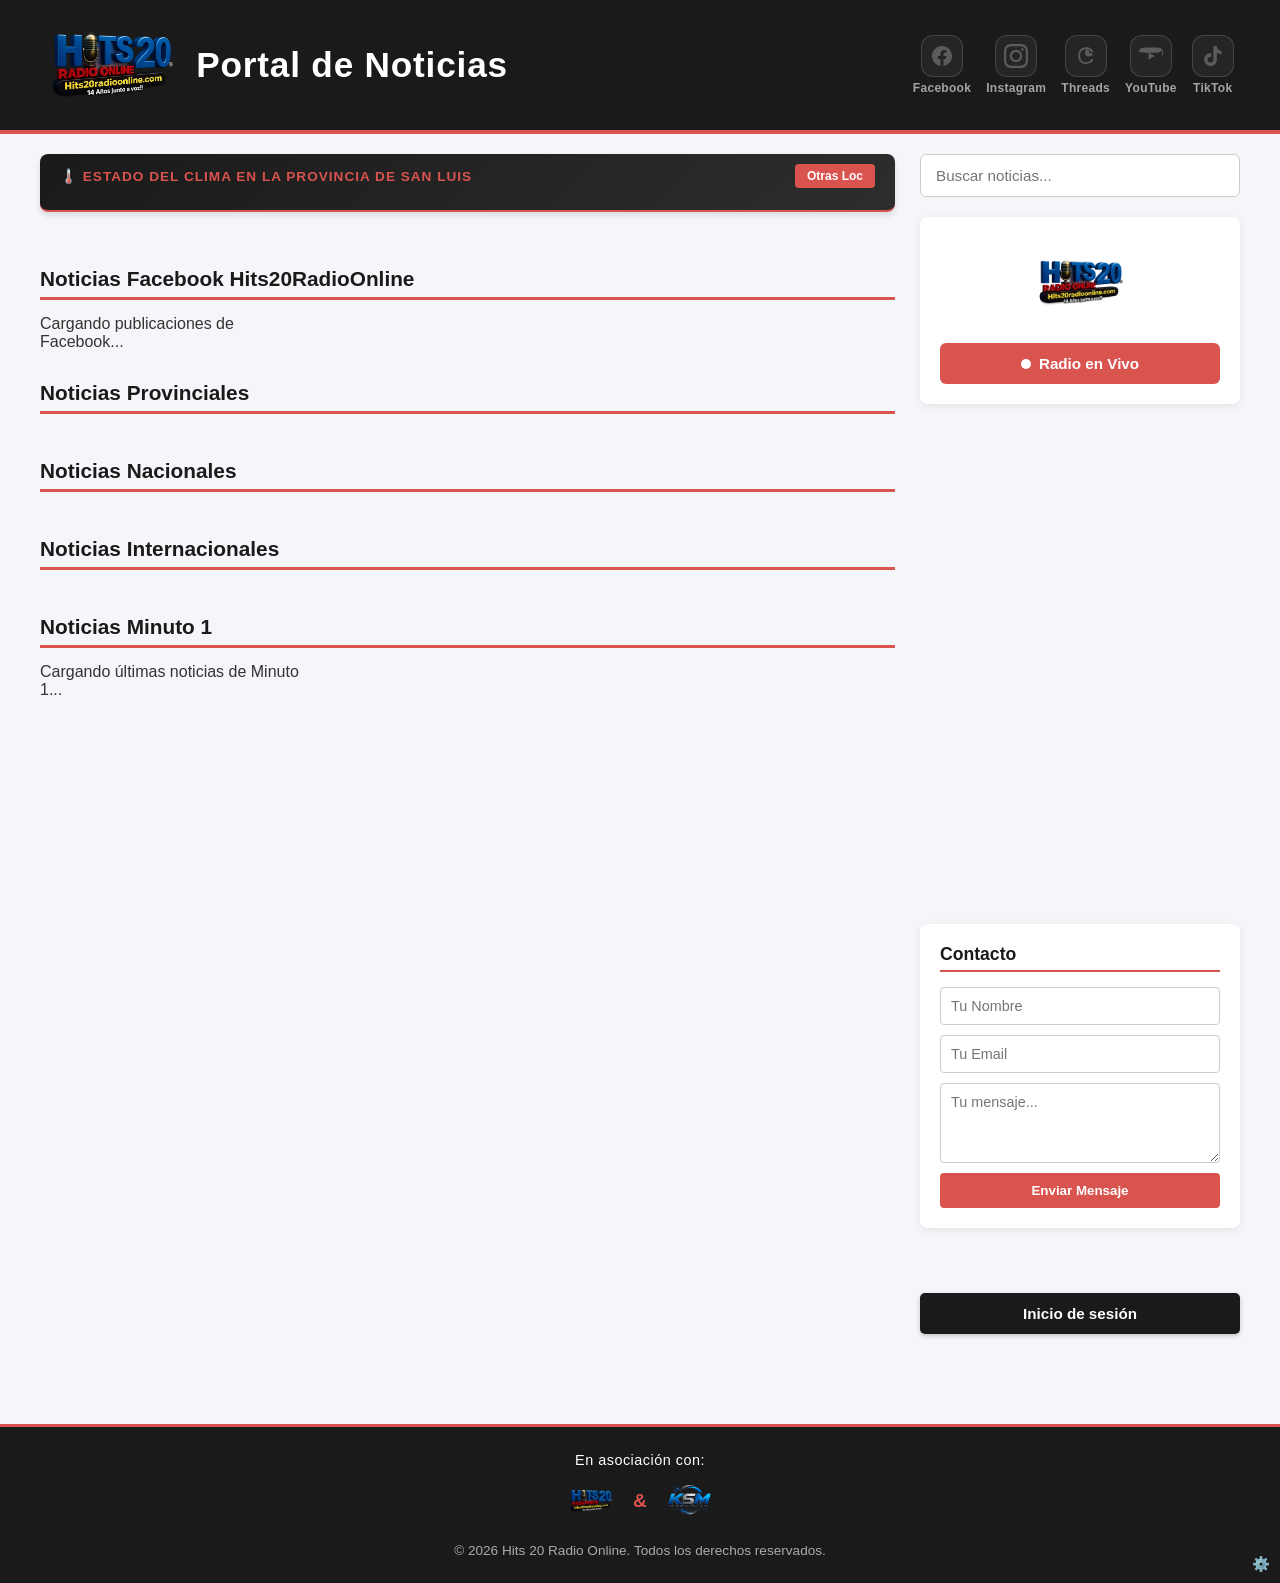
==== index.html @ 02c870f1 "Add files via upload" ====
<!DOCTYPE html>
<html lang="es">
<head>
    <meta charset="UTF-8">
    <meta name="viewport" content="width=device-width, initial-scale=1.0, viewport-fit=cover">
    <meta name="description" content="Portal de Noticias y Radio en Vivo de Hits 20 Radio - Noticias provinciales, nacionales e internacionales de San Luis, Argentina.">
    <title>Portal de Noticias &amp; Radio En Vivo</title>
    <link rel="stylesheet" href="css/styles.css">
    <link rel="manifest" href="manifest.json">
    <style>
        /* Estilos para la barra de clima en vivo */
        .weather-ticker-container {
            background: linear-gradient(135deg, #1a1a1a 0%, #2d2d2d 100%);
            border-bottom: 2px solid #d9534f;
            padding: 10px 20px;
            margin-bottom: 25px;
            border-radius: 8px;
            box-shadow: 0 4px 6px rgba(0,0,0,0.1);
        }
        .weather-ticker-title {
            color: #d9534f;
            font-size: 0.85rem;
            text-transform: uppercase;
            font-weight: bold;
            margin-bottom: 8px;
            letter-spacing: 1px;
            display: flex;
            align-items: center;
            gap: 6px;
        }
        .weather-ticker-scroll {
            display: flex;
            gap: 20px;
            overflow-x: auto;
            white-space: nowrap;
            padding-bottom: 4px;
            scrollbar-width: thin;
            scrollbar-color: #d9534f transparent;
        }
        .weather-ticker-scroll::-webkit-scrollbar {
            height: 4px;
        }
        .weather-ticker-scroll::-webkit-scrollbar-thumb {
            background: #d9534f;
            border-radius: 4px;
        }
        .weather-item {
            display: inline-flex;
            align-items: center;
            gap: 8px;
            background: rgba(255, 255, 255, 0.05);
            padding: 6px 12px;
            border-radius: 20px;
            border: 1px solid rgba(255, 255, 255, 0.1);
            color: #fff;
            font-size: 0.85rem;
            flex-shrink: 0;
        }
        .weather-item span {
            font-weight: bold;
            color: #f0f0f0;
        }

        .contador-widget {
            width: 100%;
            max-width: 300px;
            margin: 0 auto;
        }
        .contador-widget iframe {
            width: 100%;
            max-width: 300px;
            display: block;
        }

        /* Login link y btn instalar */
        .sidebar-login-link {
            margin-top: 25px;
        }
        .sidebar-install-btn {
            margin-top: 10px;
        }
    </style>
</head>
<body>

    <header class="main-header">
        <div class="header-content">
            <!-- Izquierda: Logo achicado y Título -->
            <div class="header-left">
                <img src="logo.png" alt="Logo Hits 20" class="header-logo" loading="lazy">
                <h1>Portal de Noticias</h1>
            </div>

            <!-- Derecha: Redes Sociales -->
            <div class="header-socials">
                <!-- Facebook -->
                <a href="https://www.facebook.com/hits20radio/" target="_blank" rel="noopener noreferrer" class="header-social-btn">
                    <div class="social-icon-box fb-water">
                        <svg viewBox="0 0 24 24"><path fill="currentColor" d="M12 2.04C6.5 2.04 2 6.53 2 12.06C2 17.06 5.66 21.21 10.44 21.96V14.96H7.9V12.06H10.44V9.85C10.44 7.34 11.93 5.96 14.22 5.96C15.31 5.96 16.45 6.15 16.45 6.15V8.62H15.19C13.95 8.62 13.56 9.39 13.56 10.18V12.06H16.34L15.89 14.96H13.56V21.96C18.34 21.21 22 17.06 22 12.06C22 6.53 17.5 2.04 12 2.04Z"/></svg>
                    </div>
                    <span>Facebook</span>
                </a>

                <!-- Instagram -->
                <a href="https://www.instagram.com/hits20online/" target="_blank" rel="noopener noreferrer" class="header-social-btn">
                    <div class="social-icon-box ig-water">
                        <svg viewBox="0 0 24 24"><path fill="currentColor" d="M12 2.163c3.204 0 3.584.012 4.85.07 3.252.148 4.771 1.691 4.919 4.919.058 1.265.069 1.645.069 4.849 0 3.205-.012 3.584-.069 4.849-.149 3.225-1.664 4.771-4.919 4.919-1.266.058-1.644.07-4.85.07-3.204 0-3.584-.012-4.849-.07-3.26-.149-4.771-1.699-4.919-4.92-.058-1.265-.07-1.644-.07-4.849 0-3.204.013-3.583.07-4.849.149-3.227 1.664-4.771 4.919-4.919 1.266-.057 1.645-.069 4.849-.069zm0-2.163c-3.259 0-3.667.014-4.947.072-4.358.2-6.78 2.618-6.98 6.98-.059 1.281-.073 1.689-.073 4.948 0 3.259.014 3.668.072 4.948.2 4.358 2.618 6.78 6.98 6.98 1.281.058 1.689.072 4.948.072 3.259 0 3.668-.014 4.948-.072 4.354-.2 6.782-2.618 6.979-6.98.059-1.28.073-1.689.073-4.948 0-3.259-.014-3.667-.072-4.947-.196-4.354-2.617-6.78-6.979-6.98-1.281-.059-1.69-.073-4.949-.073zm0 5.838c-3.403 0-6.162 2.759-6.162 6.162s2.759 6.163 6.162 6.163 6.162-2.759 6.162-6.163c0-3.403-2.759-6.162-6.162-6.162zm0 10.162c-2.209 0-4-1.79-4-4 0-2.209 1.791-4 4-4s4 1.791 4 4c0 2.21-1.791 4-4 4zm6.406-11.845c-.796 0-1.441.645-1.441 1.44s.645 1.44 1.441 1.44c.795 0 1.439-.645 1.439-1.44s-.644-1.44-1.439-1.44z"/></svg>
                    </div>
                    <span>Instagram</span>
                </a>

                <!-- Threads -->
                <a href="https://www.threads.net/@hits20online" target="_blank" rel="noopener noreferrer" class="header-social-btn">
                    <div class="social-icon-box threads-water">
                        <svg viewBox="0 0 24 24"><path fill="currentColor" d="M12.186 20.082c-1.637 0-3.053-.34-4.248-1.02-1.196-.68-2.115-1.66-2.756-2.94-.641-1.28-.962-2.775-.962-4.485 0-1.71.321-3.205.962-4.485.641-1.28 1.56-2.26 2.756-2.94 1.195-.68 2.611-1.02 4.248-1.02 1.815 0 3.336.41 4.563 1.23 1.226.82 2.023 1.95 2.39 3.39l-2.074.56c-.276-.99-.868-1.75-1.776-2.28-.908-.53-1.996-.795-3.263-.795-1.267 0-2.355.265-3.263.795-.908.53-1.59 1.29-2.046 2.28-.456.99-.684 2.12-.684 3.39 0 1.27.228 2.4.684 3.39.456.99 1.138 1.75 2.046 2.28.908.53 1.996.795 3.263.795.894 0 1.706-.135 2.436-.405.73-.27 1.348-.66 1.854-1.17.506-.51.89-1.12 1.152-1.83l1.968.72c-.41 1.17-1.104 2.13-2.082 2.88-.978.75-2.17 1.125-3.576 1.125zm2.88-15.082c-.895 0-1.63.15-2.205.45-.575.3-1.01.73-1.305 1.29-.295.56-.443 1.21-.443 1.95 0 .74.148 1.39.443 1.95.295.56.73.99 1.305 1.29.575.3 1.31.45 2.205.45.895 0 1.63-.15 2.205-.45.575-.3 1.01-.73 1.305-1.29.295-.56.443-1.21.443 1.95 0-.74-.148-1.39-.443-1.95-.295-.56-.73-.99-1.305-1.29-.575-.3-1.31-.45-2.205-.45z"/></svg>
                    </div>
                    <span>Threads</span>
                </a>

                <!-- YouTube -->
                <a href="https://www.youtube.com/@hits20radio" target="_blank" rel="noopener noreferrer" class="header-social-btn">
                    <div class="social-icon-box yt-water">
                        <svg viewBox="0 0 24 24"><path fill="currentColor" d="M23.498 6.186a3.016 3.016 0 0 0-2.122-2.136C19.505 3.545 12 3.545 12 3.545s-7.505 0-9.377.505A3.017 3.017 0 0 0 .502 6.186C0 8.07 0 12 0 12s0 3.93-.502-5.814a3.016 3.016 0 0 0 2.122 2.136c1.871.505 9.376.505 9.376.505s7.505 0 9.377-.505a3.015 3.015 0 0 0 2.122-2.136C24 15.93 24 12 24 12s0-3.93-.502-5.814zM9.545 15.568V8.432L15.818 12l-6.273 3.568z"/></svg>
                    </div>
                    <span>YouTube</span>
                </a>

                <!-- TikTok -->
                <a href="https://www.tiktok.com/@hits20online?_r=1&_t=ZS-980S8qdbZa9" target="_blank" rel="noopener noreferrer" class="header-social-btn">
                    <div class="social-icon-box tiktok-water">
                        <svg viewBox="0 0 24 24"><path fill="currentColor" d="M19.59 6.69a4.83 4.83 0 0 1-3.77-4.25V2h-3.45v13.67a2.89 2.89 0 0 1-5.2 1.74 2.89 2.89 0 0 1 2.31-4.64 2.93 2.93 0 0 1 .88.13V9.4a6.84 6.84 0 0 0-1-.05A6.33 6.33 0 0 0 5 20.1a6.34 6.34 0 0 0 10.86-4.43v-7a8.16 8.16 0 0 0 4.77 1.52v-3.4a4.85 4.85 0 0 1-1.04-.1z"/></svg>
                    </div>
                    <span>TikTok</span>
                </a>
            </div>
        </div>
    </header>
    <div class="main-container">
        <!-- ÁREA CENTRAL DE NOTICIAS -->
        <main id="noticias-container">
            
            <!-- WIDGET DE CLIMA EN VIVO -->
            <div class="weather-ticker-container">
                <div class="weather-ticker-title" style="display: flex; justify-content: space-between; align-items: center;">
                    <span>🌡️ Estado del Clima en la Provincia de San Luis</span>
                    <button id="btn-otras-loc" class="btn-otras-loc">Otras Loc</button>
                </div>
                <div class="weather-ticker-scroll" id="weather-ticker">
                    <div class="weather-item">Cargando clima...</div>
                </div>
            </div>

            <!-- SECCIÓN FACEBOOK -->
            <section class="categoria-section">
                <h2>Noticias Facebook Hits20RadioOnline</h2>
                <div class="grid" id="grid-facebook">
                    <p>Cargando publicaciones de Facebook...</p>
                </div>
            </section>

            <!-- 1. NOTICIAS PROVINCIALES -->
            <section class="categoria-section">
                <h2>Noticias Provinciales</h2>
                <div class="grid" id="grid-provinciales"></div>
            </section>

            <!-- 2. NOTICIAS NACIONALES -->
            <section class="categoria-section">
                <h2>Noticias Nacionales</h2>
                <div class="grid" id="grid-nacionales"></div>
            </section>

            <!-- 3. NOTICIAS INTERNACIONALES -->
            <section class="categoria-section">
                <h2>Noticias Internacionales</h2>
                <div class="grid" id="grid-internacionales"></div>
            </section>

            <!-- 4. NOTICIAS MINUTO 1 -->
            <section class="categoria-section">
                <h2>Noticias Minuto 1</h2>
                <div class="grid" id="grid-minutouno">
                    <p>Cargando últimas noticias de Minuto 1...</p>
                </div>
            </section>

        </main>

        <!-- LATERAL DERECHO -->
        <aside class="sidebar">
            <div class="search-widget">
                <input type="text" id="searchInput" placeholder="Buscar noticias...">
            </div>

            <!-- Reproductor de Radio -->
            <div class="radio-widget">
                <img src="logo.png" alt="Logo Radio" class="radio-logo" loading="lazy">
                <button class="btn-live" id="btn-abrir-player">
                    <span class="dot"></span> Radio en Vivo
                </button>
            </div>

            <!-- Contador de Visitas -->
            <!-- Contador de Visitas -->
            <div class="contador-widget">
                <iframe
                    src="https://gente-de-medios.vercel.app/widget?id=portaldenoticiashits20"
                    width="280"
                    height="350"
                    frameborder="0"
                    scrolling="no"
                    sandbox="allow-scripts allow-same-origin"
                    title="Contador de visitas"
                ></iframe>
            </div>
        
            <!-- Formulario de Contacto -->
            <div class="contact-widget">
                <h3>Contacto</h3>
                <form action="https://formspree.io/f/mdenpzbp" method="POST">
                    <input type="text" name="nombre" placeholder="Tu Nombre" required>
                    <input type="email" name="email" placeholder="Tu Email" required>
                    <textarea name="mensaje" placeholder="Tu mensaje..." required></textarea>
                    <button type="submit">Enviar Mensaje</button>
                </form>
            </div>

            <!-- Espacios para Pauta -->
            <div class="ads" id="ads-container">
                <!-- Se inyectarán dinámicamente las publicidades desde el JS -->
            </div>

            <!-- Inicio de Sesión -->
            <div class="sidebar-login-link">
                <a href="login.html">Inicio de sesión</a>
            </div>

            <!-- Instalar App (PWA) -->
            <div class="sidebar-install-btn">
                <button id="btn-instalar">⬇️ Instalar App</button>
            </div>
        </aside>
    </div>

    <!-- FOOTER -->
    <footer style="background: #1a1a1a; color: #fff; padding: 25px 20px; text-align: center; margin-top: 40px; border-top: 3px solid #d9534f; position: relative;">
        <div style="margin-bottom: 15px;">
            <p style="margin: 0 0 10px 0; font-size: 0.9rem; letter-spacing: 0.5px;">En asociación con:</p>
            <div style="display: flex; justify-content: center; align-items: center; gap: 20px;">
                <img src="logo.png" alt="Logo 1" style="height: 45px; width: auto; object-fit: contain;" loading="lazy">
                <span style="font-size: 1.2rem; font-weight: bold; color: #d9534f;">&</span>
                <img src="logo2.png" alt="Logo 2" style="height: 45px; width: auto; object-fit: contain;" loading="lazy">
            </div>
        </div>

        <div style="font-size: 0.85rem; color: #aaa; margin-top: 20px;">
            <p style="margin: 0;">© 2026 Hits 20 Radio Online. Todos los derechos reservados.</p>
        </div>

        <!-- Botón discreto para Admin Ads -->
        <div style="position: absolute; bottom: 10px; right: 10px;">
            <button id="btn-admin-ads" style="background: transparent; border: none; color: #555; cursor: pointer; font-size: 0.9rem;" title="Gestionar Publicidades">⚙️</button>
        </div>
    </footer>

    <!-- MODAL DE NOTICIA COMPLETA -->
    <div id="modal-noticia" class="modal" style="display: none; position: fixed; z-index: 9999; left: 0; top: 0; width: 100%; height: 100%; overflow: auto; background-color: rgba(0,0,0,0.8); justify-content: center; align-items: center;">
        <div class="modal-content" style="background-color: #fefefe; margin: auto; padding: 20px; border: 1px solid #888; width: 90%; max-width: 700px; border-radius: 8px; position: relative; max-height: 90vh; overflow-y: auto;">
            <span class="close-btn" id="btn-cerrar-noticia" style="position: absolute; right: 15px; top: 10px; font-size: 28px; font-weight: bold; cursor: pointer;">&times;</span>
            <span id="modal-categoria" class="badge" style="background: #d9534f; color: #fff; padding: 4px 8px; border-radius: 4px; font-size: 0.8rem; font-weight: bold;"></span>
            <span id="modal-fecha" style="font-size: 0.75rem; color: #d9534f; display: block; margin: 8px 0 12px 0; font-weight: bold;"></span>
            <h2 id="modal-titulo" style="margin-bottom: 15px; font-size: 1.4rem;"></h2>
            <img id="modal-imagen" src="" alt="" style="width: 100%; max-height: 400px; object-fit: cover; border-radius: 6px; margin-bottom: 15px;" loading="lazy">
            <p id="modal-cuerpo" style="line-height: 1.6; color: #333; font-size: 0.95rem; white-space: pre-wrap;"></p>
        </div>
    </div>

    <!-- REPRODUCTOR DE RADIO FLOTANTE -->
    <div id="radio-modal-flotante" class="player-widget">
        <div id="radio-header-drag" class="player-widget__header">
            <div class="player-widget__brand">
                <img src="logo.png" alt="Logo" class="player-widget__logo" loading="lazy">
                <span class="player-widget__title">Radio en Vivo</span>
            </div>
            <button class="player-widget__close" id="btn-cerrar-player" aria-label="Cerrar">&times;</button>
        </div>
        <div class="player-widget__body">
            <div class="player-widget__visualizer">
                <div class="player-widget__bar"></div>
                <div class="player-widget__bar"></div>
                <div class="player-widget__bar"></div>
                <div class="player-widget__bar"></div>
                <div class="player-widget__bar"></div>
            </div>
            <audio id="audio-stream" class="player-widget__audio" controls autoplay>
                <source src="https://stream.radiosmundiales.com/stream/claudio" type="audio/mpeg">
                Tu navegador no soporta el elemento de audio.
            </audio>
            <div class="player-widget__volume-control">
                <label for="volumeSlider" class="player-widget__volume-label">Volumen: <span id="volumeValue">40</span>%</label>
                <input type="range" id="volumeSlider" class="player-widget__volume-slider" min="0" max="100" value="40">
            </div>
        </div>
    </div>

    <!-- VENTANA FLOTANTE PARA OTRAS LOCALIDADES -->
    <div id="modal-otras-loc" class="modal-loc-container" style="display: none;">
        <div class="modal-loc-content">
            <div class="modal-loc-header">
                <h3>Clima - Más Localidades de San Luis</h3>
                <span class="modal-loc-close" id="btn-cerrar-modal-loc">&times;</span>
            </div>
            <div class="modal-loc-body">
                <div class="modal-loc-grid" id="grid-otras-loc">
                    <div class="weather-item">Cargando localidades...</div>
                </div>
            </div>
        </div>
    </div>

    <!-- SCRIPT DE CLIMA -->
    <script>
        /* SEC-006: La API key de OpenWeatherMap permanece aquí ya que es una
           clave pública de cliente (no un secreto de servidor). Para mayor
           protección se recomienda aplicar restricciones de dominio en el
           dashboard de OpenWeatherMap en lugar de ocultarla en el código. */
        const weatherApiKey = '87a66167c1f9a7046982610d0cd59b7a';
        const cities = ["San Luis", "La Punta", "Juana Koslay", "Villa Mercedes", "Merlo"];
        const otrasLocalidades = [
            "Alto Pelado", "Alto Pencoso", "Anchorena", "Arizona", "Bagual", "Balde", "Batavia", "Beazley", "Buena Esperanza", "Candelaria", "Carpintería", "Cazador", "Chosmes", "Concarán", "Cortaderas", "Daniel Donovan", "Desaguadero", "El Milagro", "El Trapiche", "Estancia Grande", "Fortín El Patria", "Fortuna", "Fraga", "Jarilla", "Juan Jorba", "Juan Llerena", "Juan Wenceslao Gez", "La Calera", "Lafinur", "La Toma", "La Florida", "La Vertiente", "La Majada", "La Maroma", "La Punilla", "Las Aguadas", "Las Barranquitas", "Las Chacras", "Las Lagunas", "Lavaisse", "Leandro N. Alem", "Los Cajones", "Los Manantiales", "Los Molles", "Los Overos", "Los Puquios", "Luján", "Martín de Loyola", "Mosmota", "Nación Ranquel", "Nahuel Mapá", "Naschel", "Navia", "Nogolí", "Nueva Galia", "Papagayos", "Paso de las Carretas", "Paso Grande", "Potrerillo", "Potrero de los Funes", "Quines", "Renca", "Riocito", "Río Juan Gómez", "Saladillo", "Salinas del Bebedero", "San Francisco del Monte de Oro", "San Jerónimo", "San José del Morro", "San Martín", "San Pablo", "Santa Rosa del Conlara", "Suyuque Nuevo", "Talita", "Tilisarao", "Unión", "Villa de la Quebrada", "Villa del Carmen", "Villa de Merlo", "Villa de Praga", "Villa Larca", "Villa Reynolds", "Villa Salles", "Zanjitas"
        ];

        const CACHE_EXPIRATION_MS = 30 * 60 * 1000; // 30 minutos

        async function fetchWeatherForContainer(cityList, containerId, expirationMs) {
            const container = document.getElementById(containerId);
            if (!container) return;

            for (const city of cityList) {
                try {
                    const cacheKey = `weather_${city}`;
                    const cachedItem = localStorage.getItem(cacheKey);
                    let data = null;
                    let shouldFetch = true;

                    if (cachedItem) {
                        const parsedCache = JSON.parse(cachedItem);
                        if (Date.now() - parsedCache.timestamp < expirationMs) {
                            data = parsedCache.data;
                            shouldFetch = false;
                        }
                    }

                    if (shouldFetch) {
                        const response = await fetch(`https://api.openweathermap.org/data/2.5/weather?q=${encodeURIComponent(city)},AR&units=metric&lang=es&appid=${weatherApiKey}`);
                        if (!response.ok) {
                            const fallbackResponse = await fetch(`https://api.openweathermap.org/data/2.5/weather?q=${encodeURIComponent(city)}&units=metric&lang=es&appid=${weatherApiKey}`);
                            if (!fallbackResponse.ok) continue;
                            data = await fallbackResponse.json();
                        } else {
                            data = await response.json();
                        }
                        
                        localStorage.setItem(cacheKey, JSON.stringify({
                            timestamp: Date.now(),
                            data: data
                        }));
                    }
                    
                    const temp = Math.round(data.main.temp);
                    let icon = '🌡️';
                    const weatherId = data.weather[0].id;
                    if (weatherId >= 200 && weatherId < 300) icon = '⛈️';
                    else if (weatherId >= 300 && weatherId < 600) icon = '🌧️';
                    else if (weatherId >= 600 && weatherId < 700) icon = '❄️';
                    else if (weatherId >= 700 && weatherId < 800) icon = '🌫️';
                    else if (weatherId === 800) icon = '☀️';
                    else if (weatherId > 800) icon = '☁️';

                    // SEC-003: construir el item via DOM en lugar de innerHTML con datos externos
                    const cityIdStr = 'city-' + containerId + '-' + city.replace(/\s+/g, '-');
                    let itemDiv = document.getElementById(cityIdStr);
                    if (!itemDiv) {
                        itemDiv = document.createElement('div');
                        itemDiv.id = cityIdStr;
                        itemDiv.className = 'weather-item';
                        container.appendChild(itemDiv);
                    }
                    // Usar textContent para el nombre de ciudad (dato externo seguro vía API)
                    itemDiv.textContent = '';
                    const cityNameNode = document.createTextNode(`${city}: `);
                    const tempSpan = document.createElement('span');
                    tempSpan.textContent = `${temp}°C`;
                    const iconNode = document.createTextNode(` ${icon}`);
                    itemDiv.appendChild(cityNameNode);
                    itemDiv.appendChild(tempSpan);
                    itemDiv.appendChild(iconNode);
                    
                    if (shouldFetch) {
                        await new Promise(resolve => setTimeout(resolve, 1000));
                    }
                } catch (error) {
                    console.error(`Error cargando clima para ${city}:`, error);
                }
            }
        }

        async function loadWeather() {
            const tickerContainer = document.getElementById('weather-ticker');
            if (tickerContainer) tickerContainer.innerHTML = '';
            const modalContainer = document.getElementById('grid-otras-loc');
            if (modalContainer) modalContainer.innerHTML = '';

            await fetchWeatherForContainer(cities, 'weather-ticker', 30 * 60 * 1000);
            
            const mitad = Math.floor(otrasLocalidades.length / 2);
            const grupoA = otrasLocalidades.slice(0, mitad);
            const grupoB = otrasLocalidades.slice(mitad);

            await fetchWeatherForContainer(grupoA, 'grid-otras-loc', 15 * 60 * 1000);
            await fetchWeatherForContainer(grupoB, 'grid-otras-loc', 30 * 60 * 1000);
        }

        // SEC-013: eventos registrados via addEventListener, no inline
        document.addEventListener('DOMContentLoaded', function () {
            loadWeather();

            // Botón "Otras Localidades"
            const btnOtrasLoc = document.getElementById('btn-otras-loc');
            if (btnOtrasLoc) {
                btnOtrasLoc.addEventListener('click', function () {
                    const modal = document.getElementById('modal-otras-loc');
                    if (modal) modal.style.display = 'flex';
                });
            }

            // Cerrar modal de localidades
            const btnCerrarLoc = document.getElementById('btn-cerrar-modal-loc');
            if (btnCerrarLoc) {
                btnCerrarLoc.addEventListener('click', function () {
                    const modal = document.getElementById('modal-otras-loc');
                    if (modal) modal.style.display = 'none';
                });
            }

            // Cerrar modal de noticia
            const btnCerrarNoticia = document.getElementById('btn-cerrar-noticia');
            if (btnCerrarNoticia) {
                btnCerrarNoticia.addEventListener('click', function () {
                    if (typeof cerrarNoticia === 'function') cerrarNoticia();
                });
            }

            // Cerrar player
            const btnCerrarPlayer = document.getElementById('btn-cerrar-player');
            if (btnCerrarPlayer) {
                btnCerrarPlayer.addEventListener('click', function () {
                    if (typeof cerrarPlayer === 'function') cerrarPlayer();
                });
            }

            // Abrir player
            const btnAbrirPlayer = document.getElementById('btn-abrir-player');
            if (btnAbrirPlayer) {
                btnAbrirPlayer.addEventListener('click', function () {
                    if (typeof abrirPlayer === 'function') abrirPlayer();
                });
            }

            // Slider de volumen
            const volumeSlider = document.getElementById('volumeSlider');
            if (volumeSlider) {
                volumeSlider.addEventListener('input', function () {
                    if (typeof cambiarVolumen === 'function') cambiarVolumen(this.value);
                });
            }

            // Input de búsqueda
            const searchInput = document.getElementById('searchInput');
            if (searchInput) {
                searchInput.addEventListener('keyup', function () {
                    if (typeof filterNews === 'function') filterNews();
                });
            }
        });
    </script>

    <!-- PWA & SERVICE WORKER -->
    <script>
        if ('serviceWorker' in navigator) {
            window.addEventListener('load', () => {
                navigator.serviceWorker.register('/sw.js')
                    .catch(err => console.error('Error registrando Service Worker:', err));
            });
        }

        let deferredPrompt = null;
        const btnInstalar = document.getElementById('btn-instalar');

        window.addEventListener('beforeinstallprompt', (e) => {
            e.preventDefault();
            deferredPrompt = e;
            if (btnInstalar) btnInstalar.classList.add('visible');
        });

        if (btnInstalar) {
            btnInstalar.addEventListener('click', async () => {
                if (!deferredPrompt) return;
                btnInstalar.disabled = true;
                deferredPrompt.prompt();
                const { outcome } = await deferredPrompt.userChoice;
                deferredPrompt = null;
                btnInstalar.classList.remove('visible');
            });
        }

        window.addEventListener('appinstalled', () => {
            if (btnInstalar) btnInstalar.classList.remove('visible');
            deferredPrompt = null;
        });

        if (window.matchMedia('(display-mode: standalone)').matches || window.navigator.standalone === true) {
            if (btnInstalar) btnInstalar.classList.remove('visible');
        }
    </script>
    <script src="https://cdn.jsdelivr.net/npm/@supabase/supabase-js@2"></script>
    <script src="js/main.js" defer></script>
</body>
</html>
---- css/styles.css ----
/* ==========================================
   ESTILOS GENERALES DEL PORTAL DE NOTICIAS
   ========================================== */
* {
    box-sizing: border-box;
    margin: 0;
    padding: 0;
    font-family: 'Segoe UI', Tahoma, Geneva, Verdana, sans-serif;
}

html, body {
    max-width: 100%;
    overflow-x: hidden;
}

body {
    background-color: #f4f6f9;
    color: #333;
    display: flex;
    flex-direction: column;
    min-height: 100vh;
}

/* Cabecera Principal */
.main-header {
    background-color: #1a1a1a;
    color: #ffffff;
    padding: 0 15px;
    border-bottom: 4px solid #d9534f;
    text-align: left;
    display: flex;
    align-items: center;
    height: auto;
    width: 100%;
}

.header-content {
    max-width: 1200px;
    width: 95%;
    margin: 0 auto;
    display: flex;
    align-items: center;
    justify-content: space-between;
    padding: 0;
}

/* Contenedor Izquierdo: Logo y Título */
.header-left {
    display: flex;
    align-items: center;
    gap: 20px;
}

.header-logo {
    height: 130px;
    width: auto;
    object-fit: contain;
    display: block; 
    margin: 0;      
    padding: 0;
}

.main-header h1 {
    font-size: 2.2rem;
    letter-spacing: 0.8px;
    font-weight: 700;
}

/* Estilos para las Redes Sociales en la Cabecera */
.header-socials {
    display: flex;
    align-items: center;
    gap: 15px;
}

.header-social-btn {
    display: flex;
    flex-direction: column;
    align-items: center;
    text-decoration: none;
    transition: transform 0.2s ease;
}

.header-social-btn:hover {
    transform: translateY(-3px);
}

.header-social-btn span {
    color: #ffffff;
    font-size: 0.75rem;
    font-weight: 600;
    letter-spacing: 0.3px;
    margin-top: 4px;
    opacity: 0.6;
    transition: opacity 0.2s ease;
}

.header-social-btn:hover span {
    opacity: 1;
}

.social-icon-box {
    width: 42px;
    height: 42px;
    border-radius: 12px;
    display: flex;
    align-items: center;
    justify-content: center;
    background-color: rgba(255, 255, 255, 0.05);
    border: 1px solid rgba(255, 255, 255, 0.15);
    transition: all 0.3s ease;
}

.social-icon-box svg,
.social-icon-box svg path {
    width: 24px;
    height: 24px;
    fill: #ffffff !important;
    color: #ffffff !important;
    opacity: 0.5;
    transition: all 0.3s ease;
}

.header-social-btn:hover .fb-water { 
    background-color: #0866ff; 
    border-color: #0866ff;
    box-shadow: 0 0 12px rgba(8, 102, 255, 0.5);
}

.header-social-btn:hover .ig-water { 
    background: radial-gradient(circle at 30% 107%, #fdf497 0%, #df4996 45%, #a51b85 60%, #3a559f 90%); 
    border-color: transparent;
    box-shadow: 0 0 12px rgba(223, 73, 150, 0.5);
}

.header-social-btn:hover .threads-water { 
    background-color: #000000; 
    border-color: #555;
    box-shadow: 0 0 12px rgba(255, 255, 255, 0.2);
}

.header-social-btn:hover .yt-water { 
    background-color: #ff0000; 
    border-color: #ff0000;
    box-shadow: 0 0 12px rgba(255, 0, 0, 0.5);
}

.header-social-btn:hover .social-icon-box svg,
.header-social-btn:hover .social-icon-box svg path {
    opacity: 1 !important;
    fill: #ffffff !important;
}

/* Contenedor Principal */
.main-container {
    display: flex;
    max-width: 1200px;
    width: 95%;
    margin: 20px auto;
    padding: 0;
    gap: 25px;
    flex: 1;
}

/* Área Central de Noticias */
#noticias-container {
    flex: 1;
    display: flex;
    flex-direction: column;
    gap: 30px;
    min-width: 0; /* Previene desbordamiento en flexbox */
}

.categoria-section h2 {
    font-size: 1.3rem;
    color: #1a1a1a;
    border-left: none;
    padding-left: 0;
    border-bottom: 3px solid #d9534f;
    padding-bottom: 6px;
    margin-bottom: 15px;
}

/* Grilla de Tarjetas */
.grid {
    display: grid;
    grid-template-columns: repeat(auto-fill, minmax(260px, 1fr));
    gap: 20px;
    align-items: stretch;
}

/* Tarjeta Individual de Noticia (Soporta .card y .card-noticia) */
.card, .card-noticia {
    background: #ffffff;
    border-radius: 8px;
    overflow: hidden;
    box-shadow: 0 2px 8px rgba(0, 0, 0, 0.08);
    transition: transform 0.2s ease, box-shadow 0.2s ease;
    cursor: pointer;
    display: flex;
    flex-direction: column;
    width: 100%;
    max-width: 100%;
}

.card:hover, .card-noticia:hover {
    transform: translateY(-4px);
    box-shadow: 0 6px 16px rgba(0, 0, 0, 0.12);
}

/* Control estricto de imágenes para evitar desbordes */
.card img, .card-noticia img {
    width: 100%;
    height: 180px;
    object-fit: cover !important; /* Mantiene proporción recortando excedente sin deformar */
    object-position: center;
    display: block;
    flex-shrink: 0;
}

.card-body, .card-content {
    padding: 15px;
    display: flex;
    flex-direction: column;
    flex: 1;
}

.card-title, .card-noticia h3 {
    font-size: 0.95rem;
    font-weight: 700;
    color: #1a1a1a;
    line-height: 1.3;
    margin-bottom: 8px;
    display: -webkit-box;
    -webkit-line-clamp: 2;
    -webkit-box-orient: vertical;
    overflow: hidden;
}

.card-desc {
    font-size: 0.82rem;
    color: #666;
    line-height: 1.4;
    display: -webkit-box;
    -webkit-line-clamp: 3;
    -webkit-box-orient: vertical;
    overflow: hidden;
}

/* Barra Lateral Derecha (Sidebar) */
.sidebar {
    width: 320px;
    display: flex;
    flex-direction: column;
    gap: 20px;
    flex-shrink: 0;
}

/* --- AJUSTE AGREGADO PARA EL CONTADOR Y BANDERAS --- */
.contador-widget, 
.sidebar iframe[src*="revolvermaps"],
.sidebar .widget-contador-container,
.sidebar div[id*="revolvermaps"] {
    width: 100% !important;
    min-height: 480px !important;
    height: auto !important;
    overflow: visible !important;
    display: block;
}

.sidebar iframe {
    width: 100% !important;
    min-height: 480px !important;
    border: none;
}
/* --------------------------------------------------- */

.search-widget input {
    width: 100%;
    padding: 12px 15px;
    border: 1px solid #ccc;
    border-radius: 6px;
    font-size: 0.95rem;
    outline: none;
    transition: border-color 0.2s;
}

.search-widget input:focus {
    border-color: #d9534f;
}

/* Widget de Radio en Vivo */
.radio-widget {
    background: #ffffff;
    padding: 20px;
    border-radius: 8px;
    text-align: center;
    box-shadow: 0 2px 8px rgba(0, 0, 0, 0.08);
}

.radio-logo {
    width: 90px;
    height: 90px;
    object-fit: contain;
    margin-bottom: 12px;
}

.btn-live {
    background-color: #d9534f;
    color: white;
    border: none;
    width: 100%;
    padding: 12px;
    border-radius: 6px;
    font-size: 0.95rem;
    font-weight: bold;
    cursor: pointer;
    display: flex;
    align-items: center;
    justify-content: center;
    gap: 8px;
    transition: background-color 0.2s;
}

.btn-live:hover {
    background-color: #c9302c;
}

.dot {
    width: 10px;
    height: 10px;
    background-color: #fff;
    border-radius: 50%;
    animation: pulse 1.5s infinite;
}

@keyframes pulse {
    0% { transform: scale(0.95); opacity: 1; }
    50% { transform: scale(1.3); opacity: 0.5; }
    100% { transform: scale(0.95); opacity: 1; }
}

/* Widget de Contacto */
.contact-widget {
    background: #ffffff;
    padding: 20px;
    border-radius: 8px;
    box-shadow: 0 2px 8px rgba(0, 0, 0, 0.08);
}

.contact-widget h3 {
    font-size: 1.1rem;
    color: #1a1a1a;
    margin-bottom: 15px;
    border-bottom: 2px solid #d9534f;
    padding-bottom: 5px;
}

.contact-widget form {
    display: flex;
    flex-direction: column;
    gap: 10px;
}

.contact-widget input, 
.contact-widget textarea {
    width: 100%;
    padding: 10px;
    border: 1px solid #ccc;
    border-radius: 4px;
    font-size: 0.9rem;
    outline: none;
}

.contact-widget input:focus, 
.contact-widget textarea:focus {
    border-color: #d9534f;
}

.contact-widget textarea {
    height: 80px;
    resize: vertical;
}

.contact-widget button {
    background: #d9534f;
    color: #fff;
    border: none;
    padding: 10px;
    border-radius: 4px;
    cursor: pointer;
    font-weight: bold;
    transition: background 0.2s;
}

.contact-widget button:hover {
    background: #c9302c;
}

/* Espacios Publicitarios / Flyers */
.ads {
    display: flex;
    flex-direction: column;
    gap: 15px;
}

.ad-slot {
    background: #e9ecef;
    border: 2px dashed #ced4da;
    border-radius: 8px;
    height: 180px;
    display: flex;
    align-items: center;
    justify-content: center;
    text-align: center;
    color: #6c757d;
    font-size: 0.9rem;
    padding: 10px;
}

.sidebar a[href="login.html"] {
    background: #1a1a1a;
    color: #fff;
    padding: 12px 20px;
    border-radius: 5px;
    text-decoration: none;
    font-size: 0.95rem;
    font-weight: bold;
    display: block;
    text-align: center;
    box-shadow: 0 2px 5px rgba(0,0,0,0.2);
    transition: background-color 0.2s ease, transform 0.2s ease;
}

.sidebar a[href="login.html"]:hover {
    background-color: #000;
    transform: translateY(-2px);
}

/* Botón de Instalación PWA */
#btn-instalar {
    display: none;
    width: 100%;
    background-color: #d9534f;
    color: #fff;
    border: none;
    padding: 12px 20px;
    border-radius: 5px;
    font-size: 0.95rem;
    font-weight: bold;
    cursor: pointer;
    align-items: center;
    justify-content: center;
    gap: 8px;
    box-shadow: 0 2px 5px rgba(0,0,0,0.2);
    transition: all 0.3s ease;
}

#btn-instalar.visible {
    display: flex;
}

#btn-instalar:hover {
    background-color: #c9302c !important;
    transform: translateY(-2px);
    box-shadow: 0 4px 8px rgba(0,0,0,0.3) !important;
}

/* Modales */
.modal {
    display: none;
    position: fixed;
    z-index: 1000;
    left: 0;
    top: 0;
    width: 100%;
    height: 100%;
    background-color: rgba(0, 0, 0, 0.6);
    align-items: center;
    justify-content: center;
    padding: 20px;
}

.modal-content {
    background-color: #fff;
    padding: 30px;
    border-radius: 8px;
    max-width: 700px;
    width: 100%;
    max-height: 90vh;
    overflow-y: auto;
    position: relative;
    box-shadow: 0 5px 20px rgba(0,0,0,0.3);
}

.close-btn {
    position: absolute;
    top: 15px;
    right: 20px;
    font-size: 1.8rem;
    font-weight: bold;
    color: #aaa;
    cursor: pointer;
}

.close-btn:hover {
    color: #000;
}

.badge {
    background-color: #d9534f;
    color: white;
    padding: 4px 10px;
    font-size: 0.75rem;
    border-radius: 4px;
    text-transform: uppercase;
    font-weight: bold;
}

.modal-content h2 {
    margin: 10px 0 15px 0;
    font-size: 1.4rem;
    color: #1a1a1a;
}

.modal-content img {
    width: 100%;
    max-height: 350px;
    object-fit: cover;
    border-radius: 6px;
    margin-bottom: 15px;
}

.modal-content p {
    font-size: 0.95rem;
    line-height: 1.6;
    color: #444;
}

/* Reproductor Flotante Modernizado */
.player-widget {
    display: none;
    position: fixed;
    bottom: 20px;
    right: 20px;
    width: 280px;
    background: rgba(26, 26, 26, 0.85);
    backdrop-filter: blur(12px);
    -webkit-backdrop-filter: blur(12px);
    border-radius: 20px;
    box-shadow: 0 10px 30px rgba(0, 0, 0, 0.5), inset 0 1px 0 rgba(255, 255, 255, 0.1);
    z-index: 2000;
    overflow: hidden;
    border: 1px solid rgba(255, 255, 255, 0.1);
    animation: slideUp 0.4s cubic-bezier(0.175, 0.885, 0.32, 1.275) forwards;
    color: #fff;
}

.player-widget__header {
    background: linear-gradient(180deg, rgba(255, 255, 255, 0.1) 0%, rgba(255, 255, 255, 0.0) 100%);
    padding: 8px 12px;
    display: flex;
    justify-content: space-between;
    align-items: center;
    border-bottom: 1px solid rgba(255, 255, 255, 0.05);
    cursor: grab;
    user-select: none;
}

.player-widget__header:active {
    cursor: grabbing;
}

.player-widget__brand {
    display: flex;
    align-items: center;
    gap: 12px;
}

.player-widget__logo {
    width: 32px;
    height: 32px;
    object-fit: contain;
    border-radius: 8px;
    background: #fff;
    padding: 2px;
}

.player-widget__title {
    font-weight: 700;
    font-size: 0.95rem;
    letter-spacing: 0.5px;
    color: #f0f0f0;
}

.player-widget__close {
    background: rgba(255, 255, 255, 0.1);
    border: none;
    color: #aaa;
    width: 28px;
    height: 28px;
    border-radius: 50%;
    display: flex;
    align-items: center;
    justify-content: center;
    font-size: 1.2rem;
    cursor: pointer;
    transition: all 0.2s ease;
    padding: 0;
}

.player-widget__close:hover {
    color: #fff;
    background: #d9534f;
    transform: scale(1.1);
}

.player-widget__body {
    padding: 10px 12px;
    display: flex;
    flex-direction: column;
    gap: 8px;
}

.player-widget__visualizer {
    display: flex;
    justify-content: center;
    align-items: flex-end;
    gap: 4px;
    height: 15px;
    margin-bottom: 2px;
}

.player-widget__bar {
    width: 4px;
    background: #d9534f;
    border-radius: 3px;
    animation: bounce 1.2s ease infinite alternate;
}

.player-widget__bar:nth-child(1) { animation-delay: 0.1s; height: 30%; }
.player-widget__bar:nth-child(2) { animation-delay: 0.3s; height: 60%; }
.player-widget__bar:nth-child(3) { animation-delay: 0.0s; height: 100%; }
.player-widget__bar:nth-child(4) { animation-delay: 0.4s; height: 50%; }
.player-widget__bar:nth-child(5) { animation-delay: 0.2s; height: 75%; }

@keyframes bounce {
    0% { height: 20%; background: #d9534f; }
    100% { height: 100%; background: #ff7675; box-shadow: 0 0 10px rgba(217, 83, 79, 0.6); }
}

.player-widget__audio {
    width: 100%;
    height: 36px;
    border-radius: 18px;
    outline: none;
}
.player-widget__audio::-webkit-media-controls-panel {
    background-color: rgba(255, 255, 255, 0.9);
}

.player-widget__volume-control {
    background: rgba(0, 0, 0, 0.2);
    padding: 8px 10px;
    border-radius: 8px;
    display: flex;
    flex-direction: column;
    gap: 4px;
}

.player-widget__volume-label {
    font-size: 0.75rem;
    color: #ccc;
    font-weight: 500;
}

.player-widget__volume-slider {
    -webkit-appearance: none;
    width: 100%;
    height: 6px;
    background: rgba(255, 255, 255, 0.2);
    border-radius: 3px;
    outline: none;
    cursor: pointer;
}

.player-widget__volume-slider::-webkit-slider-thumb {
    -webkit-appearance: none;
    width: 16px;
    height: 16px;
    border-radius: 50%;
    background: #d9534f;
    cursor: pointer;
    box-shadow: 0 0 8px rgba(217, 83, 79, 0.8);
    transition: transform 0.1s;
}

.player-widget__volume-slider::-webkit-slider-thumb:hover {
    transform: scale(1.2);
}

@keyframes slideUp {
    from { opacity: 0; transform: translateY(30px) scale(0.95); }
    to { opacity: 1; transform: translateY(0) scale(1); }
}

/* Modal Clima */
.btn-otras-loc {
    background-color: #d9534f;
    color: white;
    border: none;
    padding: 5px 12px;
    font-size: 0.75rem;
    font-weight: bold;
    border-radius: 4px;
    cursor: pointer;
    transition: background 0.2s;
}

.btn-otras-loc:hover {
    background-color: #c9302c;
}

.modal-loc-container {
    position: fixed;
    top: 0;
    left: 0;
    width: 100%;
    height: 100%;
    background: rgba(0, 0, 0, 0.75);
    z-index: 9999;
    display: flex;
    align-items: center;
    justify-content: center;
    padding: 15px;
}

.modal-loc-content {
    background: #1a1a1a;
    width: 100%;
    max-width: 800px;
    max-height: 85vh;
    border-radius: 8px;
    border: 1px solid #d9534f;
    display: flex;
    flex-direction: column;
    box-shadow: 0 5px 15px rgba(0,0,0,0.5);
}

.modal-loc-header {
    display: flex;
    justify-content: space-between;
    align-items: center;
    padding: 15px 20px;
    border-bottom: 1px solid #333;
    color: #fff;
}

.modal-loc-header h3 {
    margin: 0;
    font-size: 1.1rem;
    color: #d9534f;
}

.modal-loc-close {
    font-size: 1.8rem;
    color: #fff;
    cursor: pointer;
    line-height: 1;
}

.modal-loc-close:hover {
    color: #d9534f;
}

.modal-loc-body {
    padding: 20px;
    overflow-y: auto;
}

.modal-loc-grid {
    display: grid;
    grid-template-columns: repeat(auto-fill, minmax(220px, 1fr));
    gap: 12px;
}

.modal-loc-grid .weather-item {
    background: rgba(255, 255, 255, 0.05);
    border: 1px solid rgba(255, 255, 255, 0.1);
    padding: 10px 15px;
    border-radius: 6px;
    display: flex;
    justify-content: space-between;
    align-items: center;
    color: #fff;
    font-size: 0.85rem;
    width: 100%;
}

/* ==========================================
   DISEÑO ADAPTATIVO (RESPONSIVE MÓVIL)
   ========================================== */
@media (max-width: 900px) {
    .main-container {
        flex-direction: column;
    }
    .player-widget {
        width: calc(100% - 32px);
        left: 16px;
        right: 16px;
        bottom: 16px;
    }
}

@media (max-width: 768px) {
    .main-header {
        padding: 0 10px;
    }
    .header-content {
        flex-direction: column;
        text-align: center;
        justify-content: center;
        gap: 15px;
        padding: 15px 0;
        width: 100% !important;
    }
    .header-left {
        flex-direction: column;
        gap: 10px;
    }
    .header-logo {
        height: 100px;
    }
    .main-header h1 {
        font-size: 1.5rem;
    }
    .header-socials {
        justify-content: center;
        margin-top: 5px;
        flex-wrap: wrap;
    }
    .main-container {
        width: 100% !important;
        padding: 0 12px !important;
        margin: 15px auto !important;
    }
    .sidebar {
        width: 100% !important;
        padding: 0;
    }
    .contador-widget,
    .contador-widget iframe {
        max-width: 100% !important;
        width: 100% !important;
    }
    .modal-loc-content,
    .modal-content {
        width: 95% !important;
        padding: 15px !important;
    }
    #btn-instalar, 
    .sidebar a[href="login.html"] {
        font-size: 1rem;
        padding: 14px;
    }
}

@media (max-width: 600px) {
    .admin-container {
        padding: 15px !important;
        margin: 10px !important;
        width: auto !important;
    }
    form#form-admin-noticia {
        padding: 15px !important;
    }
    input, select, textarea {
        font-size: 16px !important;
    }
}
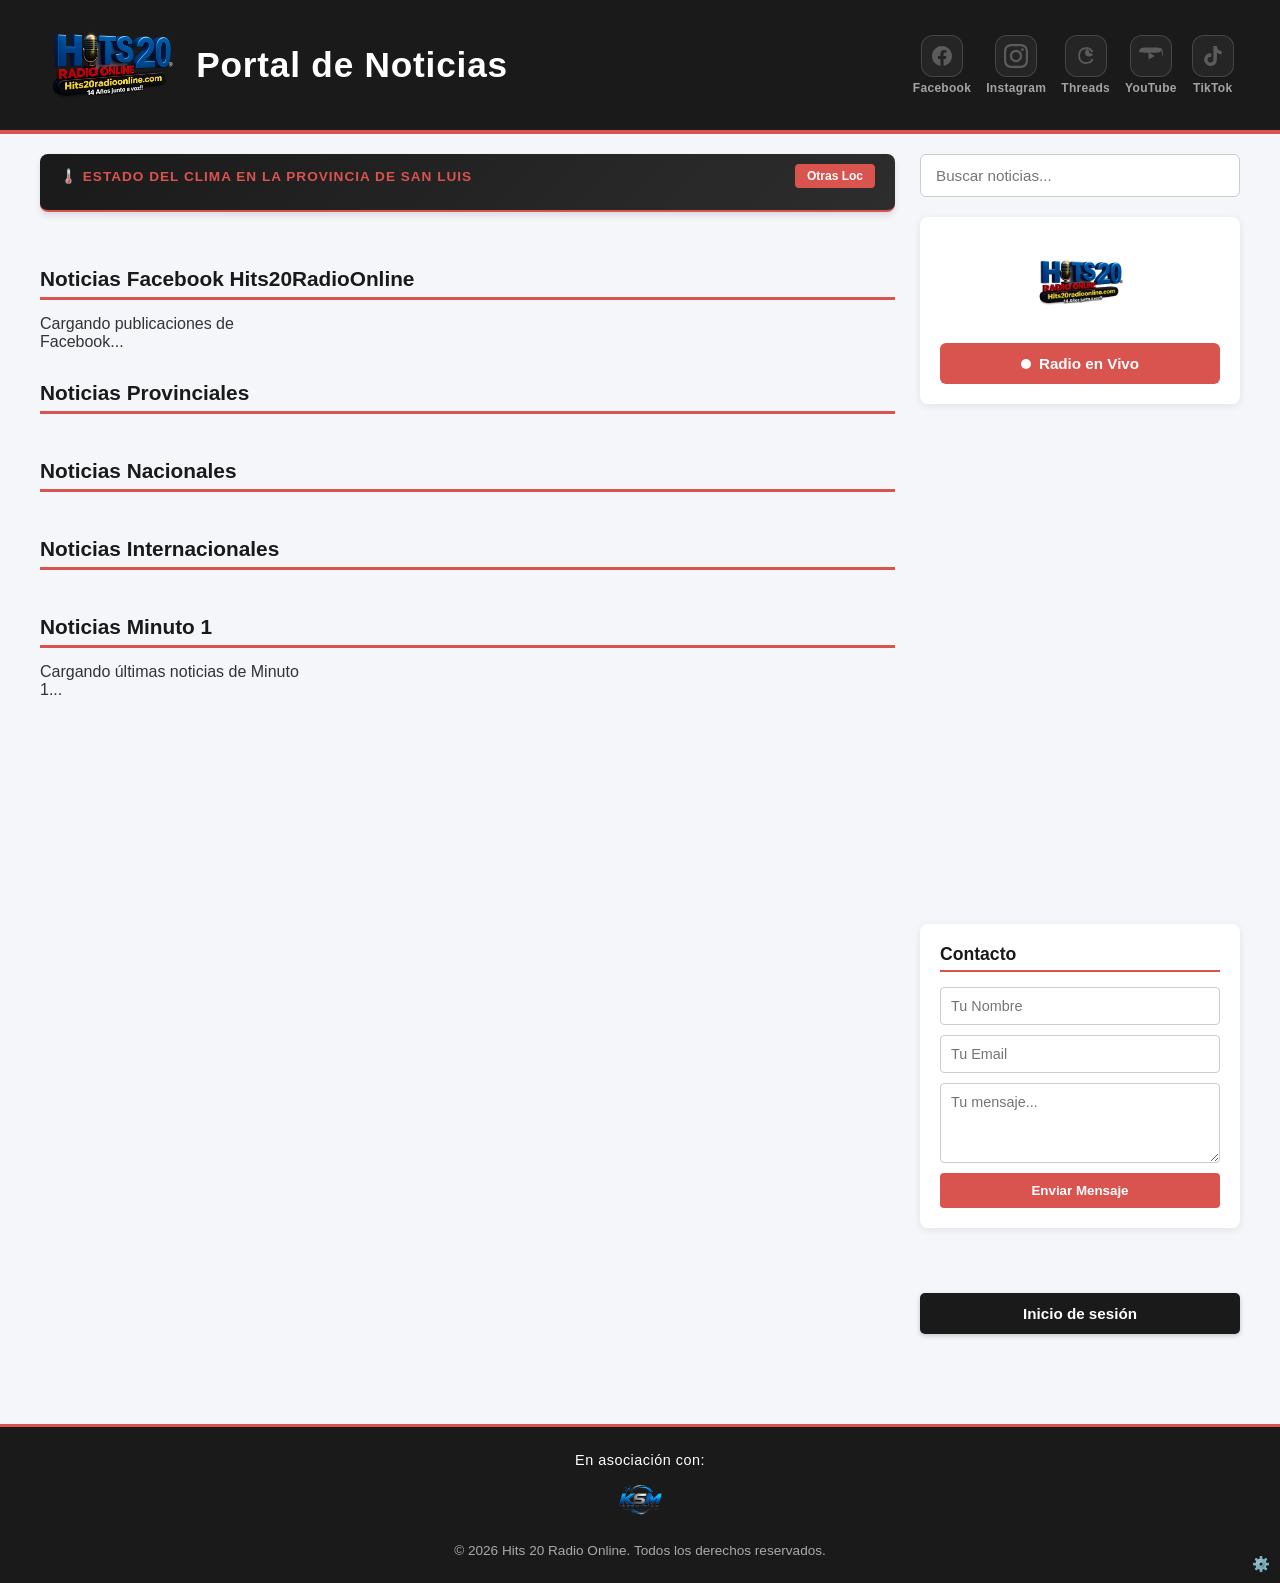
==== commit f181938f: "Update index.html" ====
--- a/index.html
+++ b/index.html
@@ -247,9 +247,7 @@
         <div style="margin-bottom: 15px;">
             <p style="margin: 0 0 10px 0; font-size: 0.9rem; letter-spacing: 0.5px;">En asociación con:</p>
             <div style="display: flex; justify-content: center; align-items: center; gap: 20px;">
-                <img src="logo.png" alt="Logo 1" style="height: 45px; width: auto; object-fit: contain;" loading="lazy">
-                <span style="font-size: 1.2rem; font-weight: bold; color: #d9534f;">&</span>
-                <img src="logo2.png" alt="Logo 2" style="height: 45px; width: auto; object-fit: contain;" loading="lazy">
+               <img src="logo2.png" alt="Logo 2" style="height: 45px; width: auto; object-fit: contain;" loading="lazy">
             </div>
         </div>
 
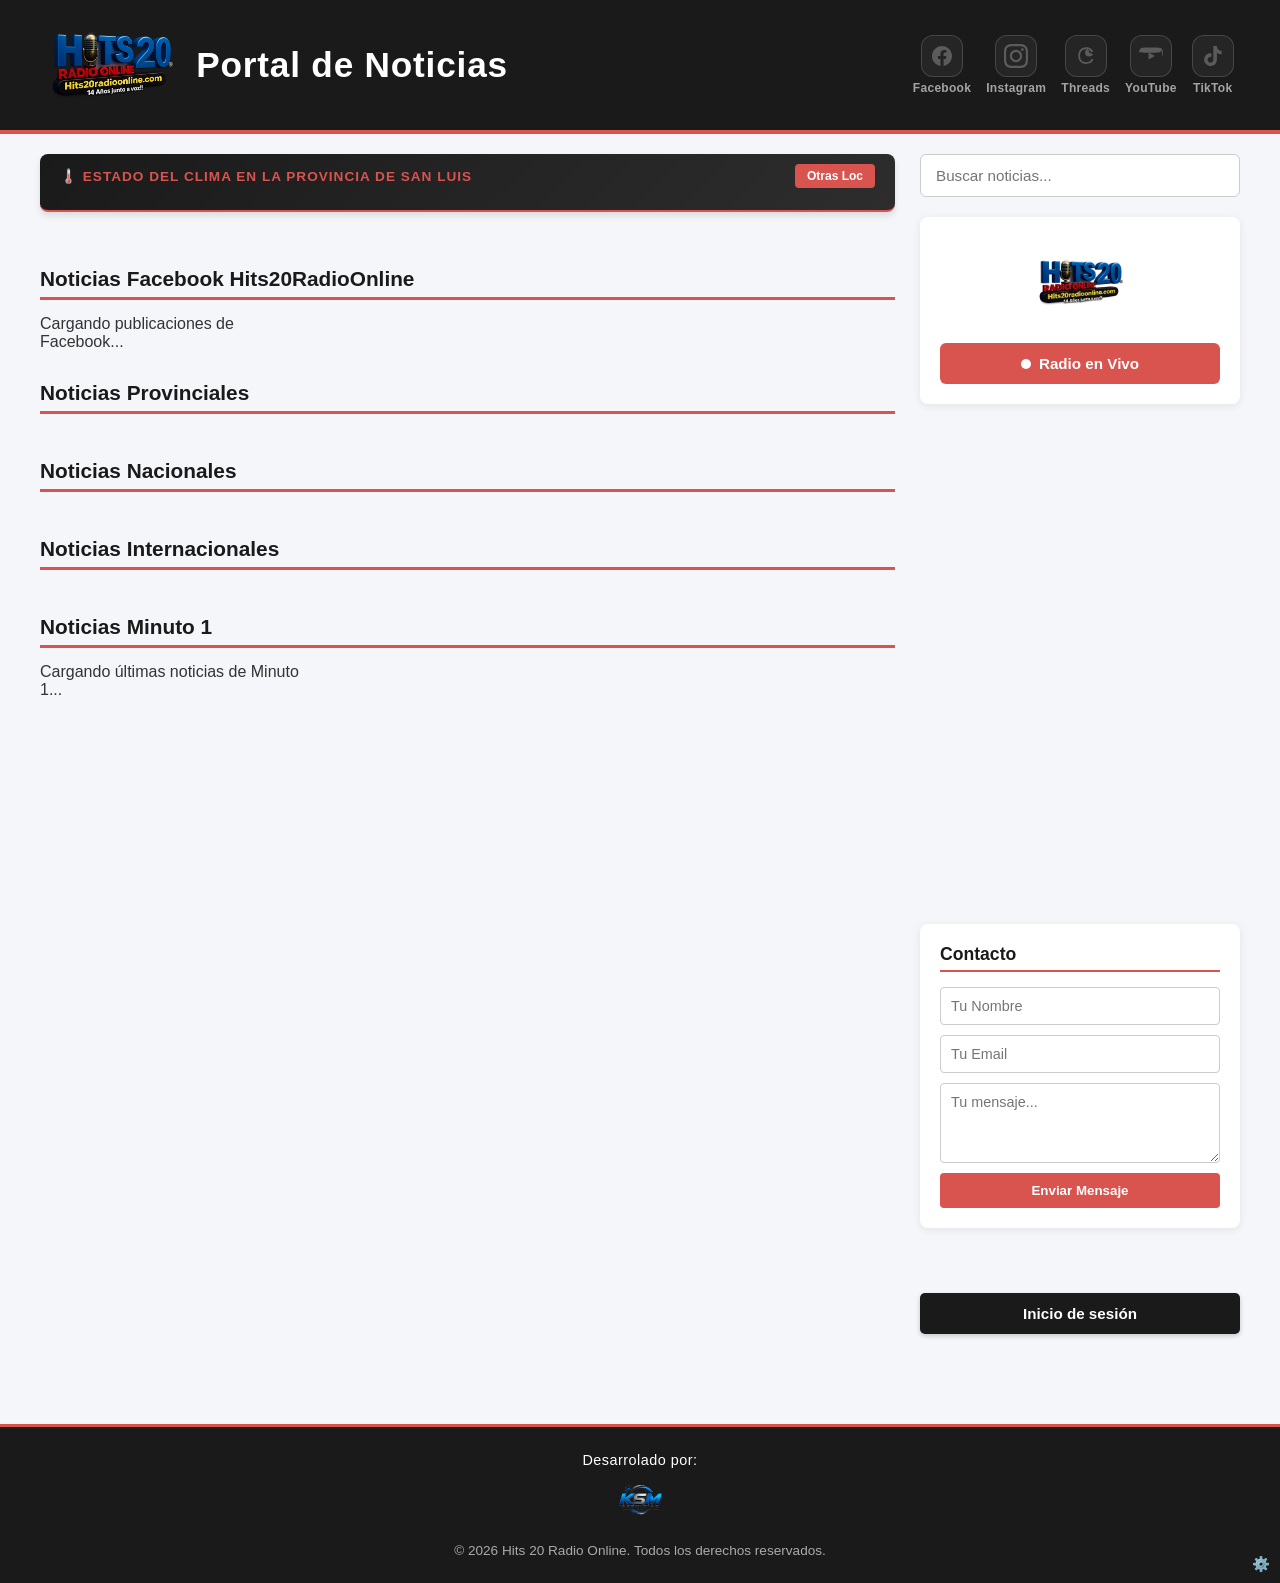
==== commit c6632b1f: "Update index.html" ====
--- a/index.html
+++ b/index.html
@@ -245,7 +245,7 @@
     <!-- FOOTER -->
     <footer style="background: #1a1a1a; color: #fff; padding: 25px 20px; text-align: center; margin-top: 40px; border-top: 3px solid #d9534f; position: relative;">
         <div style="margin-bottom: 15px;">
-            <p style="margin: 0 0 10px 0; font-size: 0.9rem; letter-spacing: 0.5px;">En asociación con:</p>
+            <p style="margin: 0 0 10px 0; font-size: 0.9rem; letter-spacing: 0.5px;">Desarrolado por:</p>
             <div style="display: flex; justify-content: center; align-items: center; gap: 20px;">
                <img src="logo2.png" alt="Logo 2" style="height: 45px; width: auto; object-fit: contain;" loading="lazy">
             </div>
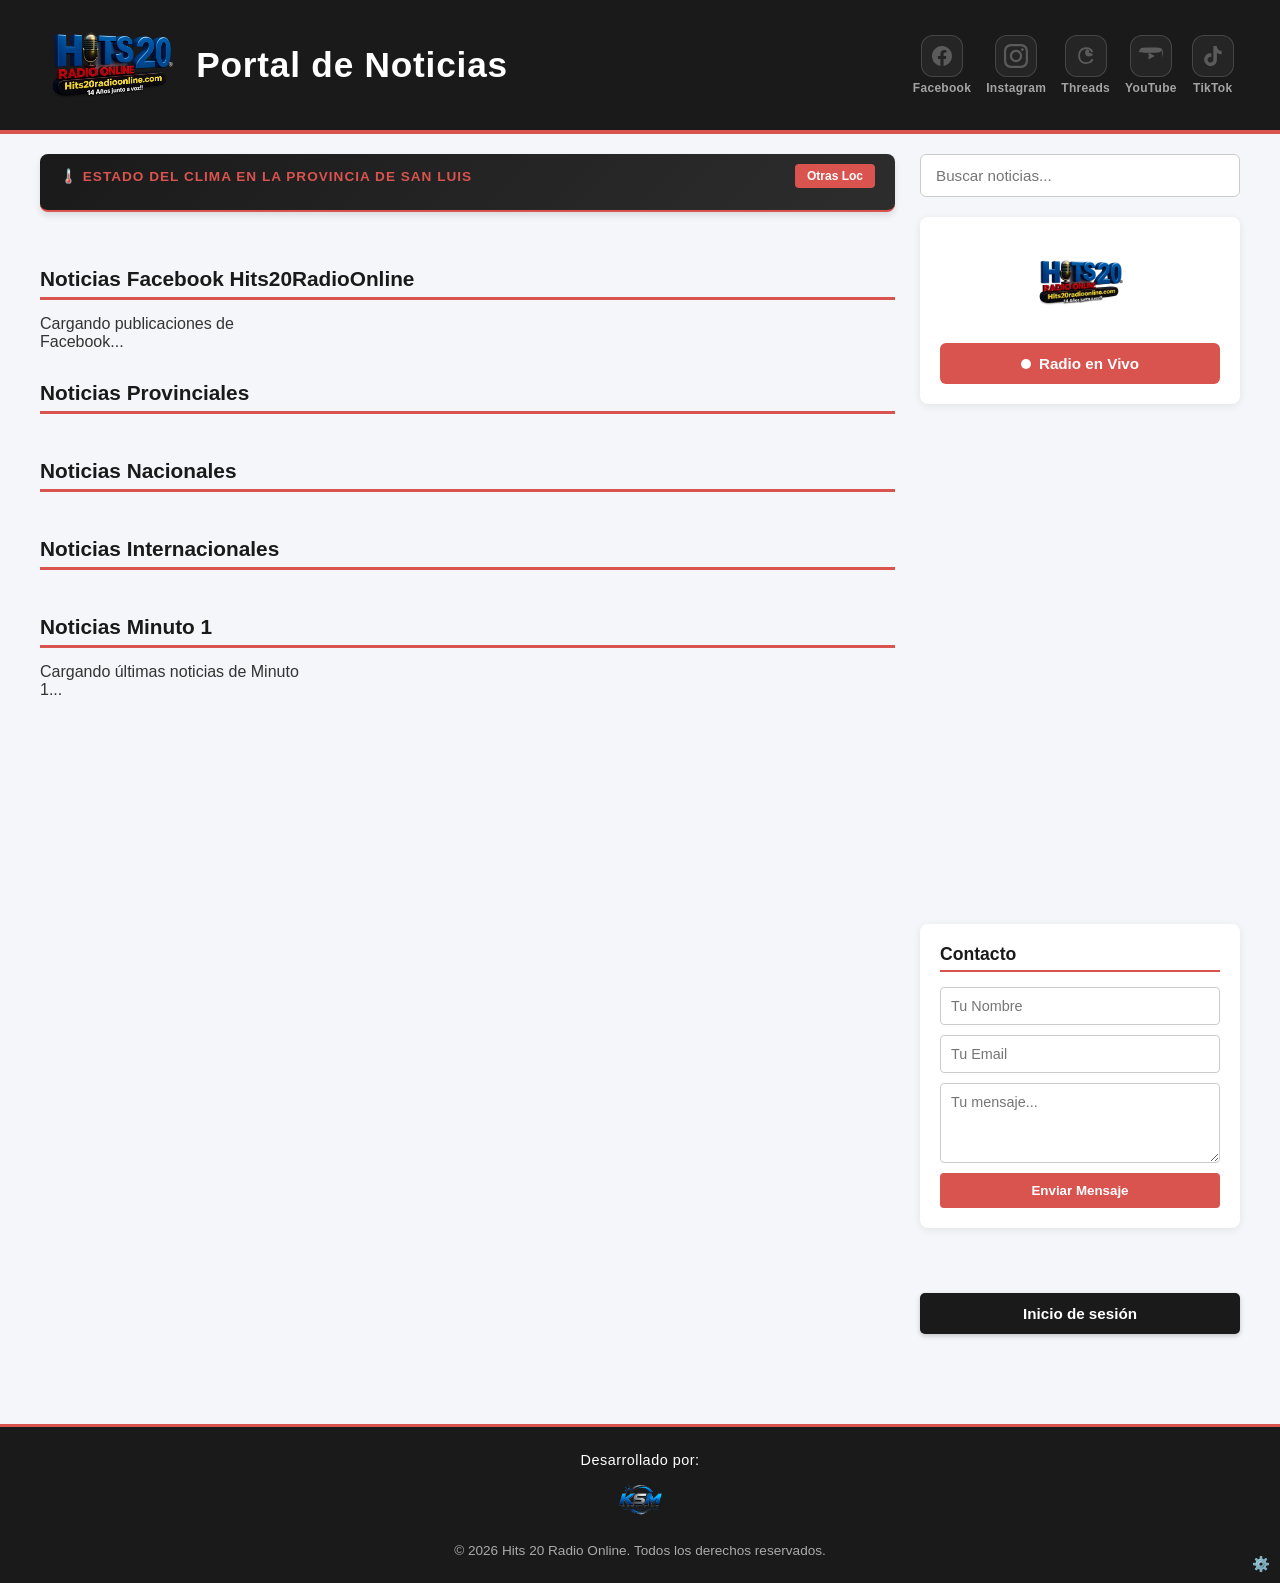
==== commit 46aa040f: "Create index.html" ====
--- a/index.html
+++ b/index.html
@@ -135,6 +135,7 @@
             </div>
         </div>
     </header>
+
     <div class="main-container">
         <!-- ÁREA CENTRAL DE NOTICIAS -->
         <main id="noticias-container">
@@ -201,7 +202,6 @@
             </div>
 
             <!-- Contador de Visitas -->
-            <!-- Contador de Visitas -->
             <div class="contador-widget">
                 <iframe
                     src="https://gente-de-medios.vercel.app/widget?id=portaldenoticiashits20"
@@ -245,7 +245,7 @@
     <!-- FOOTER -->
     <footer style="background: #1a1a1a; color: #fff; padding: 25px 20px; text-align: center; margin-top: 40px; border-top: 3px solid #d9534f; position: relative;">
         <div style="margin-bottom: 15px;">
-            <p style="margin: 0 0 10px 0; font-size: 0.9rem; letter-spacing: 0.5px;">Desarrolado por:</p>
+            <p style="margin: 0 0 10px 0; font-size: 0.9rem; letter-spacing: 0.5px;">Desarrollado por:</p>
             <div style="display: flex; justify-content: center; align-items: center; gap: 20px;">
                <img src="logo2.png" alt="Logo 2" style="height: 45px; width: auto; object-fit: contain;" loading="lazy">
             </div>
@@ -318,17 +318,13 @@
 
     <!-- SCRIPT DE CLIMA -->
     <script>
-        /* SEC-006: La API key de OpenWeatherMap permanece aquí ya que es una
-           clave pública de cliente (no un secreto de servidor). Para mayor
-           protección se recomienda aplicar restricciones de dominio en el
-           dashboard de OpenWeatherMap en lugar de ocultarla en el código. */
         const weatherApiKey = '87a66167c1f9a7046982610d0cd59b7a';
         const cities = ["San Luis", "La Punta", "Juana Koslay", "Villa Mercedes", "Merlo"];
         const otrasLocalidades = [
             "Alto Pelado", "Alto Pencoso", "Anchorena", "Arizona", "Bagual", "Balde", "Batavia", "Beazley", "Buena Esperanza", "Candelaria", "Carpintería", "Cazador", "Chosmes", "Concarán", "Cortaderas", "Daniel Donovan", "Desaguadero", "El Milagro", "El Trapiche", "Estancia Grande", "Fortín El Patria", "Fortuna", "Fraga", "Jarilla", "Juan Jorba", "Juan Llerena", "Juan Wenceslao Gez", "La Calera", "Lafinur", "La Toma", "La Florida", "La Vertiente", "La Majada", "La Maroma", "La Punilla", "Las Aguadas", "Las Barranquitas", "Las Chacras", "Las Lagunas", "Lavaisse", "Leandro N. Alem", "Los Cajones", "Los Manantiales", "Los Molles", "Los Overos", "Los Puquios", "Luján", "Martín de Loyola", "Mosmota", "Nación Ranquel", "Nahuel Mapá", "Naschel", "Navia", "Nogolí", "Nueva Galia", "Papagayos", "Paso de las Carretas", "Paso Grande", "Potrerillo", "Potrero de los Funes", "Quines", "Renca", "Riocito", "Río Juan Gómez", "Saladillo", "Salinas del Bebedero", "San Francisco del Monte de Oro", "San Jerónimo", "San José del Morro", "San Martín", "San Pablo", "Santa Rosa del Conlara", "Suyuque Nuevo", "Talita", "Tilisarao", "Unión", "Villa de la Quebrada", "Villa del Carmen", "Villa de Merlo", "Villa de Praga", "Villa Larca", "Villa Reynolds", "Villa Salles", "Zanjitas"
         ];
 
-        const CACHE_EXPIRATION_MS = 30 * 60 * 1000; // 30 minutos
+        const CACHE_EXPIRATION_MS = 30 * 60 * 1000;
 
         async function fetchWeatherForContainer(cityList, containerId, expirationMs) {
             const container = document.getElementById(containerId);
@@ -375,7 +371,6 @@
                     else if (weatherId === 800) icon = '☀️';
                     else if (weatherId > 800) icon = '☁️';
 
-                    // SEC-003: construir el item via DOM en lugar de innerHTML con datos externos
                     const cityIdStr = 'city-' + containerId + '-' + city.replace(/\s+/g, '-');
                     let itemDiv = document.getElementById(cityIdStr);
                     if (!itemDiv) {
@@ -384,7 +379,6 @@
                         itemDiv.className = 'weather-item';
                         container.appendChild(itemDiv);
                     }
-                    // Usar textContent para el nombre de ciudad (dato externo seguro vía API)
                     itemDiv.textContent = '';
                     const cityNameNode = document.createTextNode(`${city}: `);
                     const tempSpan = document.createElement('span');
@@ -419,11 +413,9 @@
             await fetchWeatherForContainer(grupoB, 'grid-otras-loc', 30 * 60 * 1000);
         }
 
-        // SEC-013: eventos registrados via addEventListener, no inline
         document.addEventListener('DOMContentLoaded', function () {
             loadWeather();
 
-            // Botón "Otras Localidades"
             const btnOtrasLoc = document.getElementById('btn-otras-loc');
             if (btnOtrasLoc) {
                 btnOtrasLoc.addEventListener('click', function () {
@@ -432,7 +424,6 @@
                 });
             }
 
-            // Cerrar modal de localidades
             const btnCerrarLoc = document.getElementById('btn-cerrar-modal-loc');
             if (btnCerrarLoc) {
                 btnCerrarLoc.addEventListener('click', function () {
@@ -441,7 +432,6 @@
                 });
             }
 
-            // Cerrar modal de noticia
             const btnCerrarNoticia = document.getElementById('btn-cerrar-noticia');
             if (btnCerrarNoticia) {
                 btnCerrarNoticia.addEventListener('click', function () {
@@ -449,7 +439,6 @@
                 });
             }
 
-            // Cerrar player
             const btnCerrarPlayer = document.getElementById('btn-cerrar-player');
             if (btnCerrarPlayer) {
                 btnCerrarPlayer.addEventListener('click', function () {
@@ -457,7 +446,6 @@
                 });
             }
 
-            // Abrir player
             const btnAbrirPlayer = document.getElementById('btn-abrir-player');
             if (btnAbrirPlayer) {
                 btnAbrirPlayer.addEventListener('click', function () {
@@ -465,7 +453,6 @@
                 });
             }
 
-            // Slider de volumen
             const volumeSlider = document.getElementById('volumeSlider');
             if (volumeSlider) {
                 volumeSlider.addEventListener('input', function () {
@@ -473,7 +460,6 @@
                 });
             }
 
-            // Input de búsqueda
             const searchInput = document.getElementById('searchInput');
             if (searchInput) {
                 searchInput.addEventListener('keyup', function () {
@@ -521,6 +507,8 @@
             if (btnInstalar) btnInstalar.classList.remove('visible');
         }
     </script>
+
+    <!-- DEPENDENCIAS JS (SUPABASE Y MAIN) -->
     <script src="https://cdn.jsdelivr.net/npm/@supabase/supabase-js@2"></script>
     <script src="js/main.js" defer></script>
 </body>
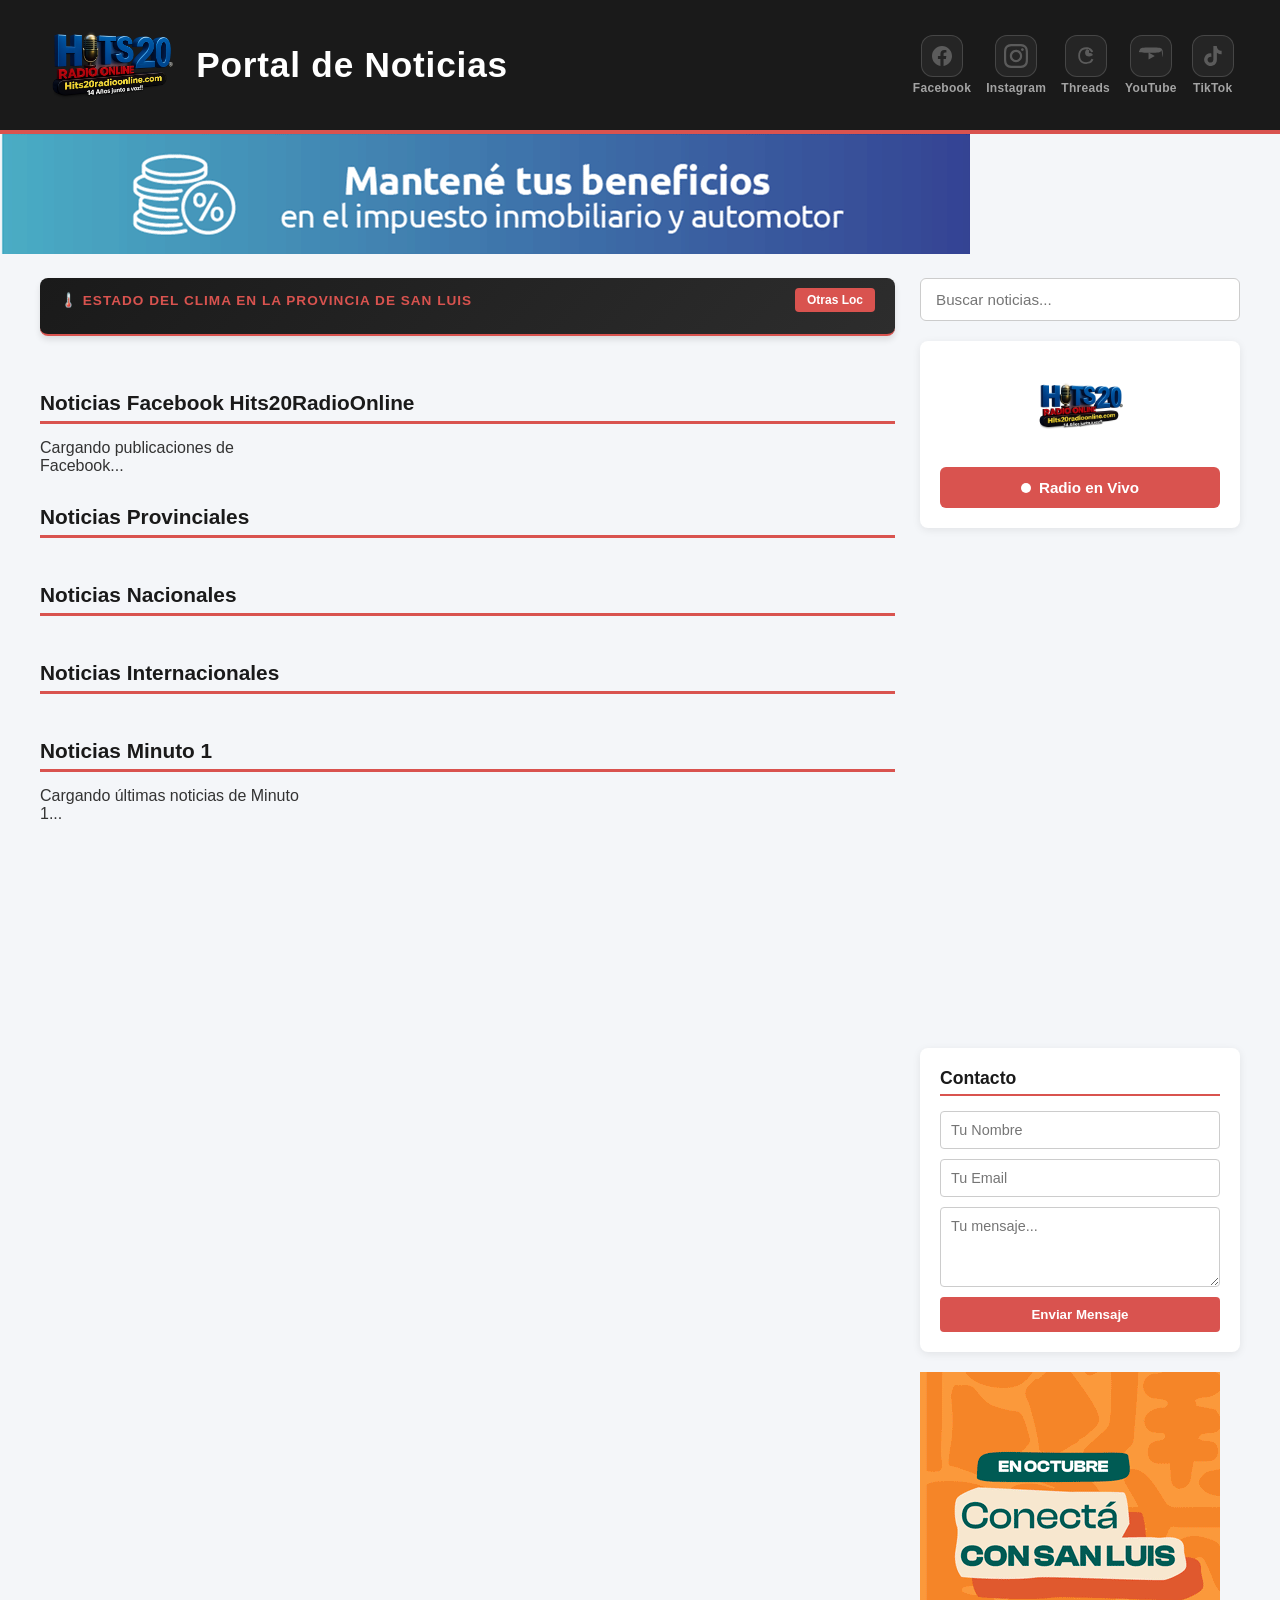
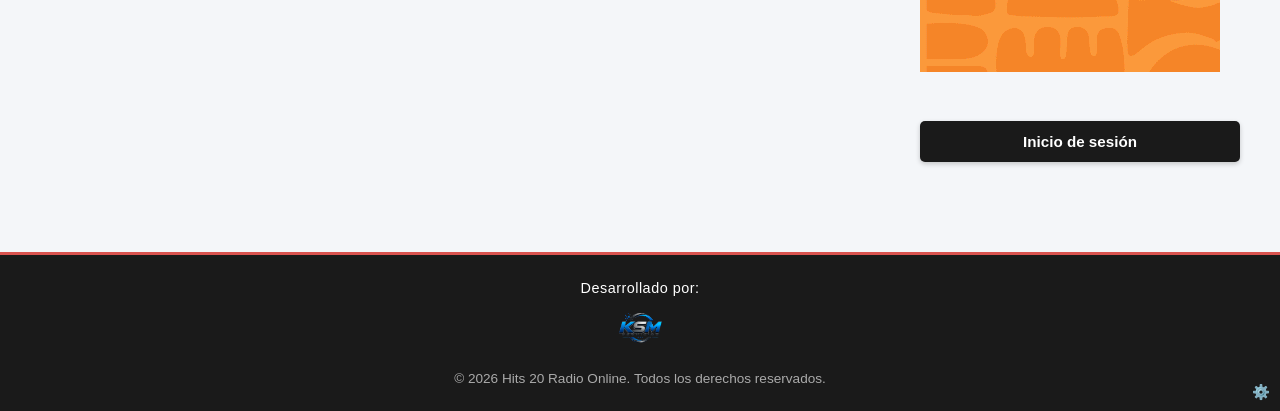
==== commit 8d741533: "Add files via upload" ====
--- a/index.html
+++ b/index.html
@@ -136,6 +136,11 @@
         </div>
     </header>
 
+    <!-- BANNER PUBLICITARIO 970x120 -->
+    <div class="news-banner">
+        <img src="970X120%20(13).gif" alt="Publicidad" width="970" height="120">
+    </div>
+
     <div class="main-container">
         <!-- ÁREA CENTRAL DE NOTICIAS -->
         <main id="noticias-container">
@@ -227,7 +232,11 @@
 
             <!-- Espacios para Pauta -->
             <div class="ads" id="ads-container">
-                <!-- Se inyectarán dinámicamente las publicidades desde el JS -->
+                <!-- Publicidad fija 300x300 -->
+                <div class="ad-static">
+                    <img src="300x300%20(14).gif" alt="Publicidad" width="300" height="300">
+                </div>
+                <!-- Se inyectarán dinámicamente las demás publicidades desde el JS -->
             </div>
 
             <!-- Inicio de Sesión -->
@@ -291,7 +300,7 @@
                 <div class="player-widget__bar"></div>
             </div>
             <audio id="audio-stream" class="player-widget__audio" controls autoplay>
-                <source src="https://stream.radiosmundiales.com/stream/claudio" type="audio/mpeg">
+                <source src="https://api.condoristream.com/stream/claudio" type="audio/mpeg">
                 Tu navegador no soporta el elemento de audio.
             </audio>
             <div class="player-widget__volume-control">
@@ -472,6 +481,14 @@
     <!-- PWA & SERVICE WORKER -->
     <script>
         if ('serviceWorker' in navigator) {
+            let refreshing = false;
+            navigator.serviceWorker.addEventListener('controllerchange', () => {
+                if (!refreshing) {
+                    window.location.reload();
+                    refreshing = true;
+                }
+            });
+
             window.addEventListener('load', () => {
                 navigator.serviceWorker.register('/sw.js')
                     .catch(err => console.error('Error registrando Service Worker:', err));
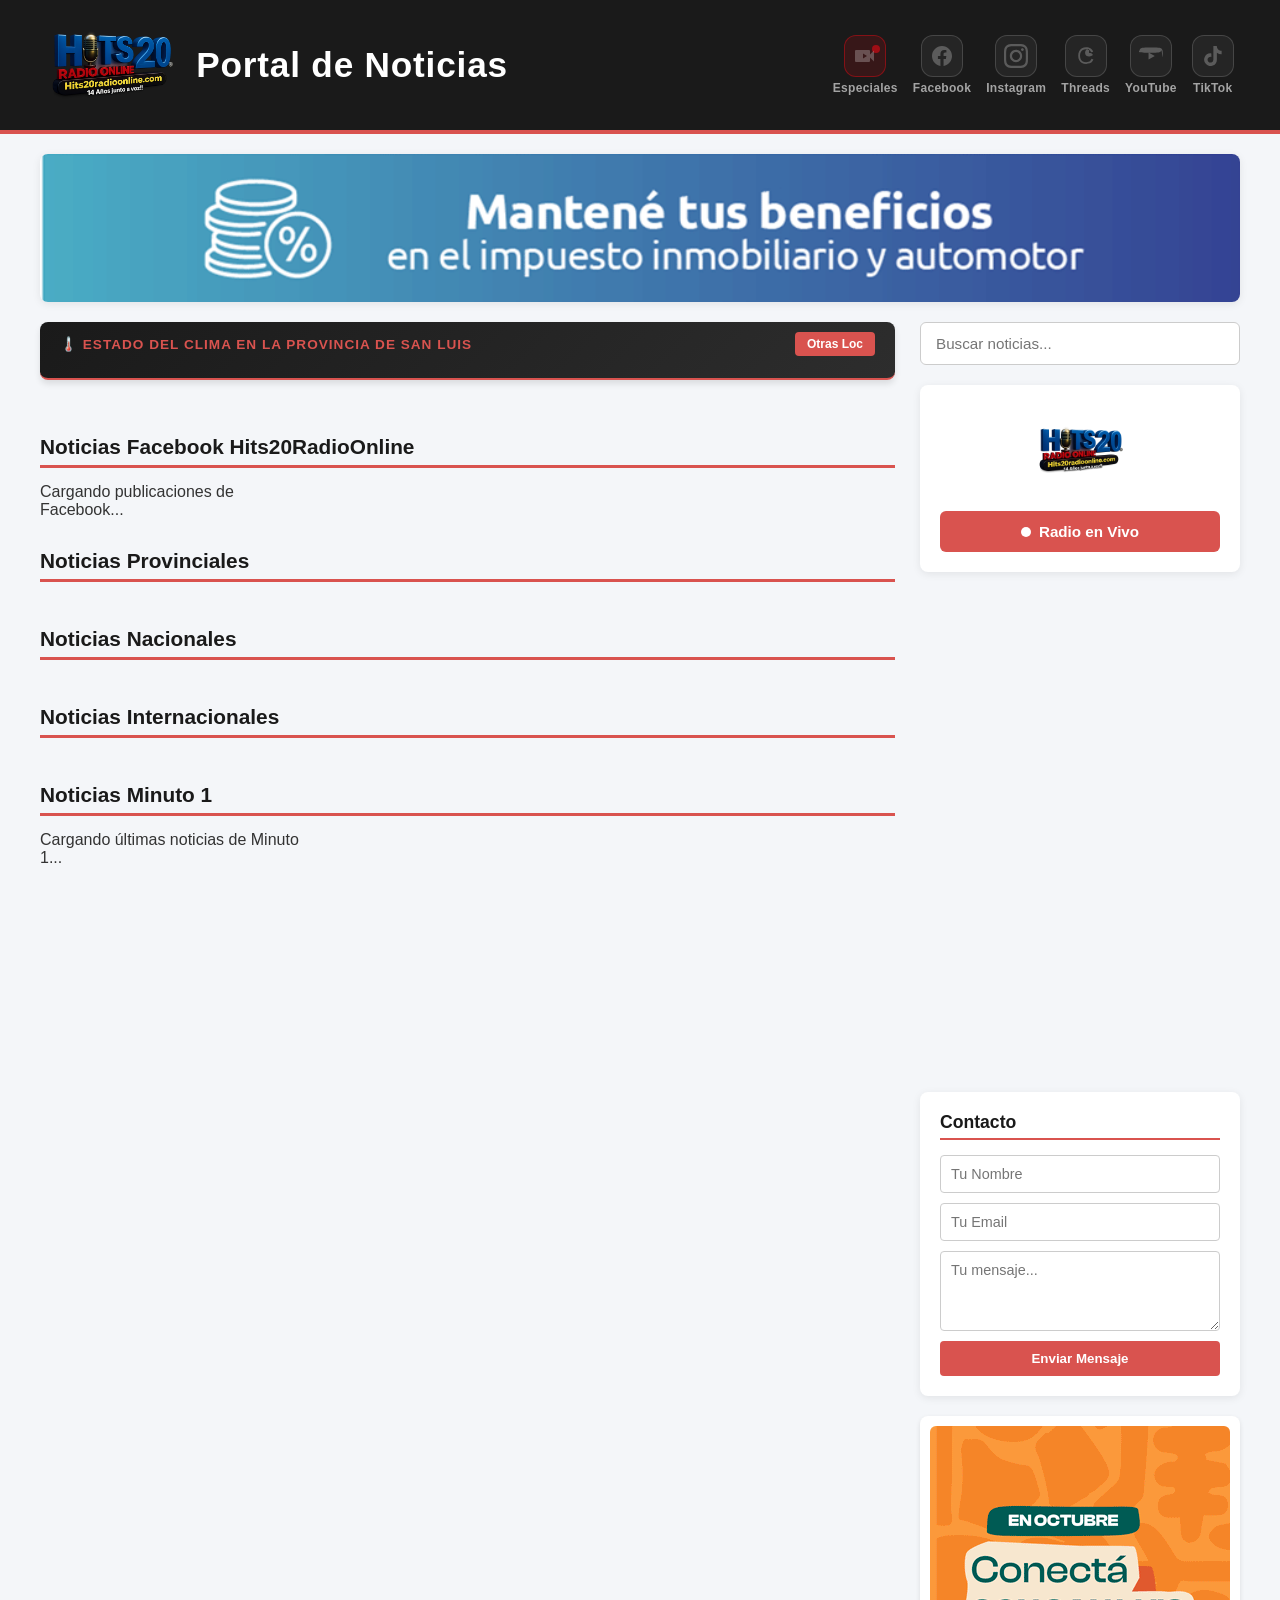
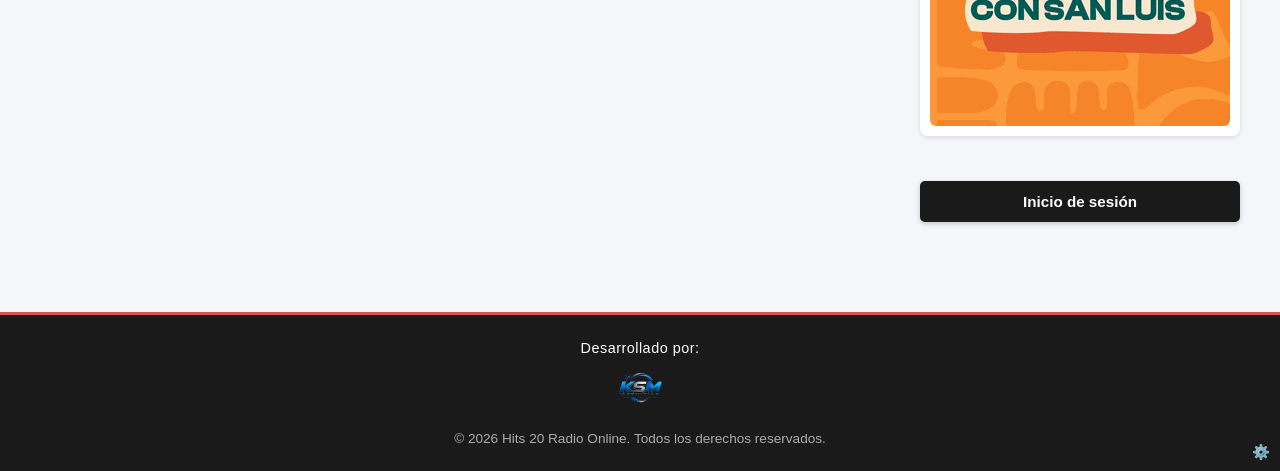
==== commit 9c4a38cb: "feat: agregar boton de emisiones especiales y modal de transmision en vivo" ====
--- a/index.html
+++ b/index.html
@@ -5,6 +5,7 @@
     <meta name="viewport" content="width=device-width, initial-scale=1.0, viewport-fit=cover">
     <meta name="description" content="Portal de Noticias y Radio en Vivo de Hits 20 Radio - Noticias provinciales, nacionales e internacionales de San Luis, Argentina.">
     <title>Portal de Noticias &amp; Radio En Vivo</title>
+    <link rel="stylesheet" href="variables.css">
     <link rel="stylesheet" href="css/styles.css">
     <link rel="manifest" href="manifest.json">
     <style>
@@ -91,8 +92,25 @@
                 <h1>Portal de Noticias</h1>
             </div>
 
-            <!-- Derecha: Redes Sociales -->
+            <!-- Derecha: Redes Sociales y Emisiones Especiales -->
             <div class="header-socials">
+                <!-- Emisiones Especiales (Transmisión en Vivo) -->
+                <button type="button" 
+                        id="btn-emisiones-especiales" 
+                        class="header-social-btn header-social-btn--action" 
+                        title="Emisiones Especiales - Hits 20 Transmisión en Vivo" 
+                        aria-label="Abrir transmisión especial en vivo Hits 20"
+                        aria-haspopup="dialog"
+                        aria-controls="modal-emision-especial">
+                    <div class="social-icon-box live-water">
+                        <span class="live-water__pulse" aria-hidden="true"></span>
+                        <svg class="live-water__icon" viewBox="0 0 24 24" aria-hidden="true">
+                            <path fill="currentColor" d="M17 10.5V7a1 1 0 0 0-1-1H3a1 1 0 0 0-1 1v10a1 1 0 0 0 1 1h13a1 1 0 0 0 1-1v-3.5l4 4V6.5l-4 4zM10 14.5v-5l4 2.5-4 2.5z"/>
+                        </svg>
+                    </div>
+                    <span>Especiales</span>
+                </button>
+
                 <!-- Facebook -->
                 <a href="https://www.facebook.com/hits20radio/" target="_blank" rel="noopener noreferrer" class="header-social-btn">
                     <div class="social-icon-box fb-water">
@@ -269,6 +287,58 @@
             <button id="btn-admin-ads" style="background: transparent; border: none; color: #555; cursor: pointer; font-size: 0.9rem;" title="Gestionar Publicidades">⚙️</button>
         </div>
     </footer>
+
+    <!-- VENTANA EMERGENTE: EMISIONES ESPECIALES (TRANSMISIÓN EN VIVO) -->
+    <div id="modal-emision-especial" 
+         class="live-modal" 
+         role="dialog" 
+         aria-modal="true" 
+         aria-labelledby="live-modal-title" 
+         aria-hidden="true">
+        <div class="live-modal__backdrop" id="live-modal-backdrop"></div>
+        <div class="live-modal__container">
+            <div class="live-modal__header">
+                <div class="live-modal__brand">
+                    <span class="live-modal__badge">
+                        <span class="live-modal__badge-pulse" aria-hidden="true"></span>
+                        EN VIVO
+                    </span>
+                    <h2 id="live-modal-title" class="live-modal__title">Hits 20 - Transmisión en Vivo</h2>
+                </div>
+                <div class="live-modal__actions">
+                    <button type="button" 
+                            id="btn-recargar-live" 
+                            class="live-modal__btn live-modal__btn--reload" 
+                            title="Recargar transmisión" 
+                            aria-label="Recargar transmisión">
+                        <svg viewBox="0 0 24 24" class="live-modal__btn-icon" aria-hidden="true">
+                            <path fill="currentColor" d="M17.65 6.35A7.958 7.958 0 0 0 12 4c-4.42 0-7.99 3.58-7.99 8s3.57 8 7.99 8c3.73 0 6.84-2.55 7.73-6h-2.08A5.99 5.99 0 0 1 12 18c-3.31 0-6-2.69-6-6s2.69-6 6-6c1.66 0 3.14.69 4.22 1.78L13 11h7V4l-2.35 2.35z"/>
+                        </svg>
+                    </button>
+                    <button type="button" 
+                            id="btn-cerrar-live" 
+                            class="live-modal__btn live-modal__btn--close" 
+                            title="Cerrar ventana" 
+                            aria-label="Cerrar ventana emergente">&times;</button>
+                </div>
+            </div>
+            <div class="live-modal__body">
+                <div class="live-modal__loader" id="live-modal-loader" aria-hidden="true">
+                    <div class="live-modal__spinner"></div>
+                    <span class="live-modal__loader-text">Cargando transmisión en vivo...</span>
+                </div>
+                <iframe id="live-modal-iframe" 
+                        class="live-modal__iframe" 
+                        src="" 
+                        data-src="https://deportes-umber.vercel.app/" 
+                        title="Hits 20 - Transmisión en Vivo" 
+                        allow="accelerometer; autoplay; clipboard-write; encrypted-media; gyroscope; picture-in-picture; web-share; fullscreen" 
+                        allowfullscreen 
+                        loading="lazy">
+                </iframe>
+            </div>
+        </div>
+    </div>
 
     <!-- MODAL DE NOTICIA COMPLETA -->
     <div id="modal-noticia" class="modal" style="display: none; position: fixed; z-index: 9999; left: 0; top: 0; width: 100%; height: 100%; overflow: auto; background-color: rgba(0,0,0,0.8); justify-content: center; align-items: center;">
@@ -475,6 +545,15 @@
                     if (typeof filterNews === 'function') filterNews();
                 });
             }
+
+            const btnEmisionEspecial = document.getElementById('btn-emisiones-especiales');
+            if (btnEmisionEspecial) {
+                btnEmisionEspecial.addEventListener('click', function () {
+                    if (typeof abrirModalEmisionesEspeciales === 'function') {
+                        abrirModalEmisionesEspeciales();
+                    }
+                });
+            }
         });
     </script>
 
--- a/variables.css
+++ b/variables.css
@@ -0,0 +1,74 @@
+/* =============================================================
+   VARIABLES GLOBALES DEL SISTEMA DE DISEÑO (DESIGN SYSTEM)
+   Portal de Noticias Hits 20
+   ============================================================= */
+
+:root {
+    /* Paleta de Colores Primarios y Acentos */
+    --color-primary: #d9534f;
+    --color-primary-dark: #b52b27;
+    --color-primary-light: #ff7675;
+    --color-primary-glow: rgba(217, 83, 79, 0.4);
+
+    /* Estado En Vivo / Emisiones Especiales */
+    --color-live: #e50914;
+    --color-live-light: #ff3344;
+    --color-live-glow: rgba(229, 9, 20, 0.6);
+    --color-live-pulse: rgba(229, 9, 20, 0.85);
+
+    /* Fondos y Superficies */
+    --color-bg-body: #f4f6f9;
+    --color-bg-dark: #1a1a1a;
+    --color-bg-darker: #121212;
+    --color-bg-card: #242424;
+    --color-bg-surface: #ffffff;
+    --color-bg-overlay: rgba(0, 0, 0, 0.84);
+
+    /* Textos */
+    --color-text-main: #333333;
+    --color-text-light: #ffffff;
+    --color-text-muted: rgba(255, 255, 255, 0.7);
+    --color-text-subtle: #888888;
+
+    /* Bordes y Límites */
+    --color-border-subtle: rgba(255, 255, 255, 0.15);
+    --color-border-focus: rgba(255, 255, 255, 0.35);
+    --color-border-card: #e0e0e0;
+
+    /* Espaciados Sistemáticos */
+    --space-2xs: 4px;
+    --space-xs: 8px;
+    --space-sm: 12px;
+    --space-md: 16px;
+    --space-lg: 24px;
+    --space-xl: 32px;
+    --space-2xl: 48px;
+
+    /* Tipografía y Escalas */
+    --font-family-base: 'Segoe UI', Tahoma, Geneva, Verdana, sans-serif;
+    --font-size-xs: clamp(0.7rem, 0.65rem + 0.25vw, 0.75rem);
+    --font-size-sm: clamp(0.8rem, 0.75rem + 0.3vw, 0.9rem);
+    --font-size-base: clamp(0.95rem, 0.9rem + 0.35vw, 1.05rem);
+    --font-size-title: clamp(1.1rem, 1rem + 0.6vw, 1.35rem);
+    --font-size-heading: clamp(1.5rem, 1.2rem + 1vw, 2.2rem);
+
+    /* Bordes Redondeados */
+    --radius-sm: 6px;
+    --radius-md: 10px;
+    --radius-lg: 16px;
+    --radius-full: 9999px;
+
+    /* Transiciones y Sombras */
+    --transition-fast: 0.2s ease;
+    --transition-base: 0.3s ease;
+    --shadow-sm: 0 2px 4px rgba(0, 0, 0, 0.1);
+    --shadow-md: 0 4px 12px rgba(0, 0, 0, 0.25);
+    --shadow-modal: 0 20px 50px rgba(0, 0, 0, 0.75), 0 0 35px rgba(229, 9, 20, 0.25);
+
+    /* Índices de Apilamiento (Z-Index) */
+    --z-index-base: 1;
+    --z-index-sticky: 100;
+    --z-index-player: 9000;
+    --z-index-modal: 10000;
+}
+
--- a/css/styles.css
+++ b/css/styles.css
@@ -1,3 +1,5 @@
+@import url('../variables.css');
+
 /* ==========================================
    ESTILOS GENERALES DEL PORTAL DE NOTICIAS
    ========================================== */
@@ -119,6 +121,59 @@
     color: #ffffff !important;
     opacity: 0.5;
     transition: all 0.3s ease;
+}
+
+.header-social-btn--action {
+    background: transparent;
+    border: none;
+    padding: 0;
+    cursor: pointer;
+    font-family: inherit;
+    color: inherit;
+}
+
+.live-water {
+    position: relative;
+    background-color: rgba(229, 9, 20, 0.14);
+    border-color: rgba(229, 9, 20, 0.45);
+}
+
+.live-water__icon {
+    width: 22px;
+    height: 22px;
+}
+
+.live-water__pulse {
+    position: absolute;
+    top: 5px;
+    right: 5px;
+    width: 8px;
+    height: 8px;
+    background-color: var(--color-live, #e50914);
+    border-radius: var(--radius-full, 9999px);
+    box-shadow: 0 0 0 0 rgba(229, 9, 20, 0.7);
+    animation: livePulseGlow 1.8s infinite;
+}
+
+@keyframes livePulseGlow {
+    0% {
+        transform: scale(0.95);
+        box-shadow: 0 0 0 0 rgba(229, 9, 20, 0.7);
+    }
+    70% {
+        transform: scale(1.15);
+        box-shadow: 0 0 0 7px rgba(229, 9, 20, 0);
+    }
+    100% {
+        transform: scale(0.95);
+        box-shadow: 0 0 0 0 rgba(229, 9, 20, 0);
+    }
+}
+
+.header-social-btn:hover .live-water { 
+    background-color: var(--color-live, #e50914); 
+    border-color: var(--color-live-light, #ff3344);
+    box-shadow: 0 0 14px var(--color-live-glow, rgba(229, 9, 20, 0.6));
 }
 
 .header-social-btn:hover .fb-water { 
@@ -397,11 +452,47 @@
     background: #c9302c;
 }
 
+/* Banner publicitario 970x120 */
+.news-banner {
+    display: block;
+    width: 95%;
+    max-width: 1200px;
+    margin: 20px auto 0;
+    border-radius: 8px;
+    overflow: hidden;
+    background: #ffffff;
+    box-shadow: 0 2px 8px rgba(0, 0, 0, 0.08);
+}
+
+.news-banner img {
+    display: block;
+    width: 100%;
+    height: auto;
+}
+
 /* Espacios Publicitarios / Flyers */
 .ads {
     display: flex;
     flex-direction: column;
     gap: 15px;
+}
+
+/* Publicidad fija de la barra lateral (300x300) */
+.ad-static {
+    background: #ffffff;
+    padding: 10px;
+    border-radius: 8px;
+    box-shadow: 0 2px 5px rgba(0, 0, 0, 0.1);
+    text-align: center;
+}
+
+.ad-static img {
+    display: block;
+    width: 100%;
+    max-width: 300px;
+    height: auto;
+    margin: 0 auto;
+    border-radius: 6px;
 }
 
 .ad-slot {
@@ -797,6 +888,221 @@
     width: 100%;
 }
 
+/* =============================================================
+   MODAL DE EMISIONES ESPECIALES / TRANSMISIÓN EN VIVO (BEM)
+   ============================================================= */
+.live-modal {
+    position: fixed;
+    inset: 0;
+    z-index: var(--z-index-modal, 10000);
+    display: flex;
+    align-items: center;
+    justify-content: center;
+    padding: clamp(10px, 2vw, 24px);
+    opacity: 0;
+    visibility: hidden;
+    pointer-events: none;
+    transition: opacity var(--transition-base, 0.3s ease), visibility var(--transition-base, 0.3s ease);
+}
+
+.live-modal--active {
+    opacity: 1;
+    visibility: visible;
+    pointer-events: auto;
+}
+
+.live-modal__backdrop {
+    position: absolute;
+    inset: 0;
+    background-color: var(--color-bg-overlay, rgba(0, 0, 0, 0.84));
+    backdrop-filter: blur(8px);
+    -webkit-backdrop-filter: blur(8px);
+}
+
+.live-modal__container {
+    position: relative;
+    width: 100%;
+    max-width: 960px;
+    background-color: var(--color-bg-darker, #121212);
+    border-radius: var(--radius-md, 10px);
+    border: 1px solid var(--color-border-subtle, rgba(255, 255, 255, 0.15));
+    box-shadow: var(--shadow-modal, 0 20px 50px rgba(0, 0, 0, 0.75));
+    overflow: hidden;
+    display: flex;
+    flex-direction: column;
+    transform: scale(0.94) translateY(12px);
+    transition: transform var(--transition-base, 0.3s ease);
+}
+
+.live-modal--active .live-modal__container {
+    transform: scale(1) translateY(0);
+}
+
+.live-modal__header {
+    display: flex;
+    align-items: center;
+    justify-content: space-between;
+    padding: clamp(10px, 1.2vw, 14px) clamp(12px, 2vw, 20px);
+    background-color: var(--color-bg-dark, #1a1a1a);
+    border-bottom: 3px solid var(--color-primary, #d9534f);
+    gap: var(--space-sm, 12px);
+}
+
+.live-modal__brand {
+    display: flex;
+    align-items: center;
+    gap: clamp(8px, 1.2vw, 14px);
+    min-width: 0;
+}
+
+.live-modal__badge {
+    display: inline-flex;
+    align-items: center;
+    gap: 6px;
+    background-color: var(--color-live, #e50914);
+    color: var(--color-text-light, #ffffff);
+    font-size: var(--font-size-xs, 0.75rem);
+    font-weight: 800;
+    letter-spacing: 0.8px;
+    padding: 4px 10px;
+    border-radius: var(--radius-full, 9999px);
+    text-transform: uppercase;
+    flex-shrink: 0;
+}
+
+.live-modal__badge-pulse {
+    width: 7px;
+    height: 7px;
+    background-color: #ffffff;
+    border-radius: var(--radius-full, 9999px);
+    display: inline-block;
+    animation: liveBadgeDot 1.2s ease-in-out infinite alternate;
+}
+
+@keyframes liveBadgeDot {
+    from { opacity: 0.3; transform: scale(0.75); }
+    to { opacity: 1; transform: scale(1.2); }
+}
+
+.live-modal__title {
+    color: var(--color-text-light, #ffffff);
+    font-size: var(--font-size-title, 1.15rem);
+    font-weight: 700;
+    margin: 0;
+    white-space: nowrap;
+    overflow: hidden;
+    text-overflow: ellipsis;
+}
+
+.live-modal__actions {
+    display: flex;
+    align-items: center;
+    gap: var(--space-xs, 8px);
+    flex-shrink: 0;
+}
+
+.live-modal__btn {
+    background: rgba(255, 255, 255, 0.08);
+    border: 1px solid rgba(255, 255, 255, 0.15);
+    color: #cccccc;
+    width: 36px;
+    height: 36px;
+    border-radius: var(--radius-sm, 6px);
+    display: flex;
+    align-items: center;
+    justify-content: center;
+    cursor: pointer;
+    font-family: inherit;
+    transition: all var(--transition-fast, 0.2s ease);
+}
+
+.live-modal__btn:hover {
+    background-color: rgba(255, 255, 255, 0.2);
+    color: #ffffff;
+    border-color: rgba(255, 255, 255, 0.35);
+}
+
+.live-modal__btn--reload:hover {
+    color: #ffffff;
+    background-color: rgba(217, 83, 79, 0.25);
+    border-color: var(--color-primary, #d9534f);
+}
+
+.live-modal__btn--close {
+    font-size: 1.6rem;
+    line-height: 1;
+}
+
+.live-modal__btn--close:hover {
+    background-color: var(--color-live, #e50914);
+    border-color: var(--color-live, #e50914);
+    color: #ffffff;
+}
+
+.live-modal__btn-icon {
+    width: 18px;
+    height: 18px;
+}
+
+.live-modal__body {
+    position: relative;
+    width: 100%;
+    aspect-ratio: 16 / 9;
+    max-height: calc(85vh - 75px);
+    background-color: #000000;
+    display: flex;
+    align-items: center;
+    justify-content: center;
+    overflow: hidden;
+}
+
+.live-modal__loader {
+    position: absolute;
+    inset: 0;
+    display: flex;
+    flex-direction: column;
+    align-items: center;
+    justify-content: center;
+    gap: var(--space-sm, 12px);
+    background-color: #0d0d0d;
+    color: #aaaaaa;
+    z-index: 1;
+    transition: opacity var(--transition-base, 0.3s ease), visibility var(--transition-base, 0.3s ease);
+}
+
+.live-modal__loader--hidden {
+    opacity: 0;
+    visibility: hidden;
+    pointer-events: none;
+}
+
+.live-modal__spinner {
+    width: 42px;
+    height: 42px;
+    border: 3px solid rgba(255, 255, 255, 0.1);
+    border-top-color: var(--color-live, #e50914);
+    border-radius: var(--radius-full, 9999px);
+    animation: liveSpinnerRotate 0.9s linear infinite;
+}
+
+@keyframes liveSpinnerRotate {
+    to { transform: rotate(360deg); }
+}
+
+.live-modal__loader-text {
+    font-size: var(--font-size-sm, 0.85rem);
+    letter-spacing: 0.4px;
+}
+
+.live-modal__iframe {
+    width: 100%;
+    height: 100%;
+    border: none;
+    display: block;
+    position: relative;
+    z-index: 2;
+}
+
 /* ==========================================
    DISEÑO ADAPTATIVO (RESPONSIVE MÓVIL)
    ========================================== */
@@ -844,6 +1150,10 @@
         padding: 0 12px !important;
         margin: 15px auto !important;
     }
+    .news-banner {
+        width: calc(100% - 24px);
+        margin: 15px auto 0;
+    }
     .sidebar {
         width: 100% !important;
         padding: 0;
@@ -877,4 +1187,27 @@
     input, select, textarea {
         font-size: 16px !important;
     }
+
+    /* Modal Emisiones Especiales Móvil */
+    .live-modal {
+        padding: 8px;
+    }
+    .live-modal__container {
+        max-height: 94vh;
+        border-radius: var(--radius-sm, 6px);
+    }
+    .live-modal__header {
+        padding: 10px 12px;
+    }
+    .live-modal__body {
+        aspect-ratio: 16 / 10;
+        max-height: calc(94vh - 60px);
+    }
+    .live-modal__title {
+        font-size: 0.95rem;
+    }
+    .live-modal__badge {
+        font-size: 0.65rem;
+        padding: 3px 6px;
+    }
 }
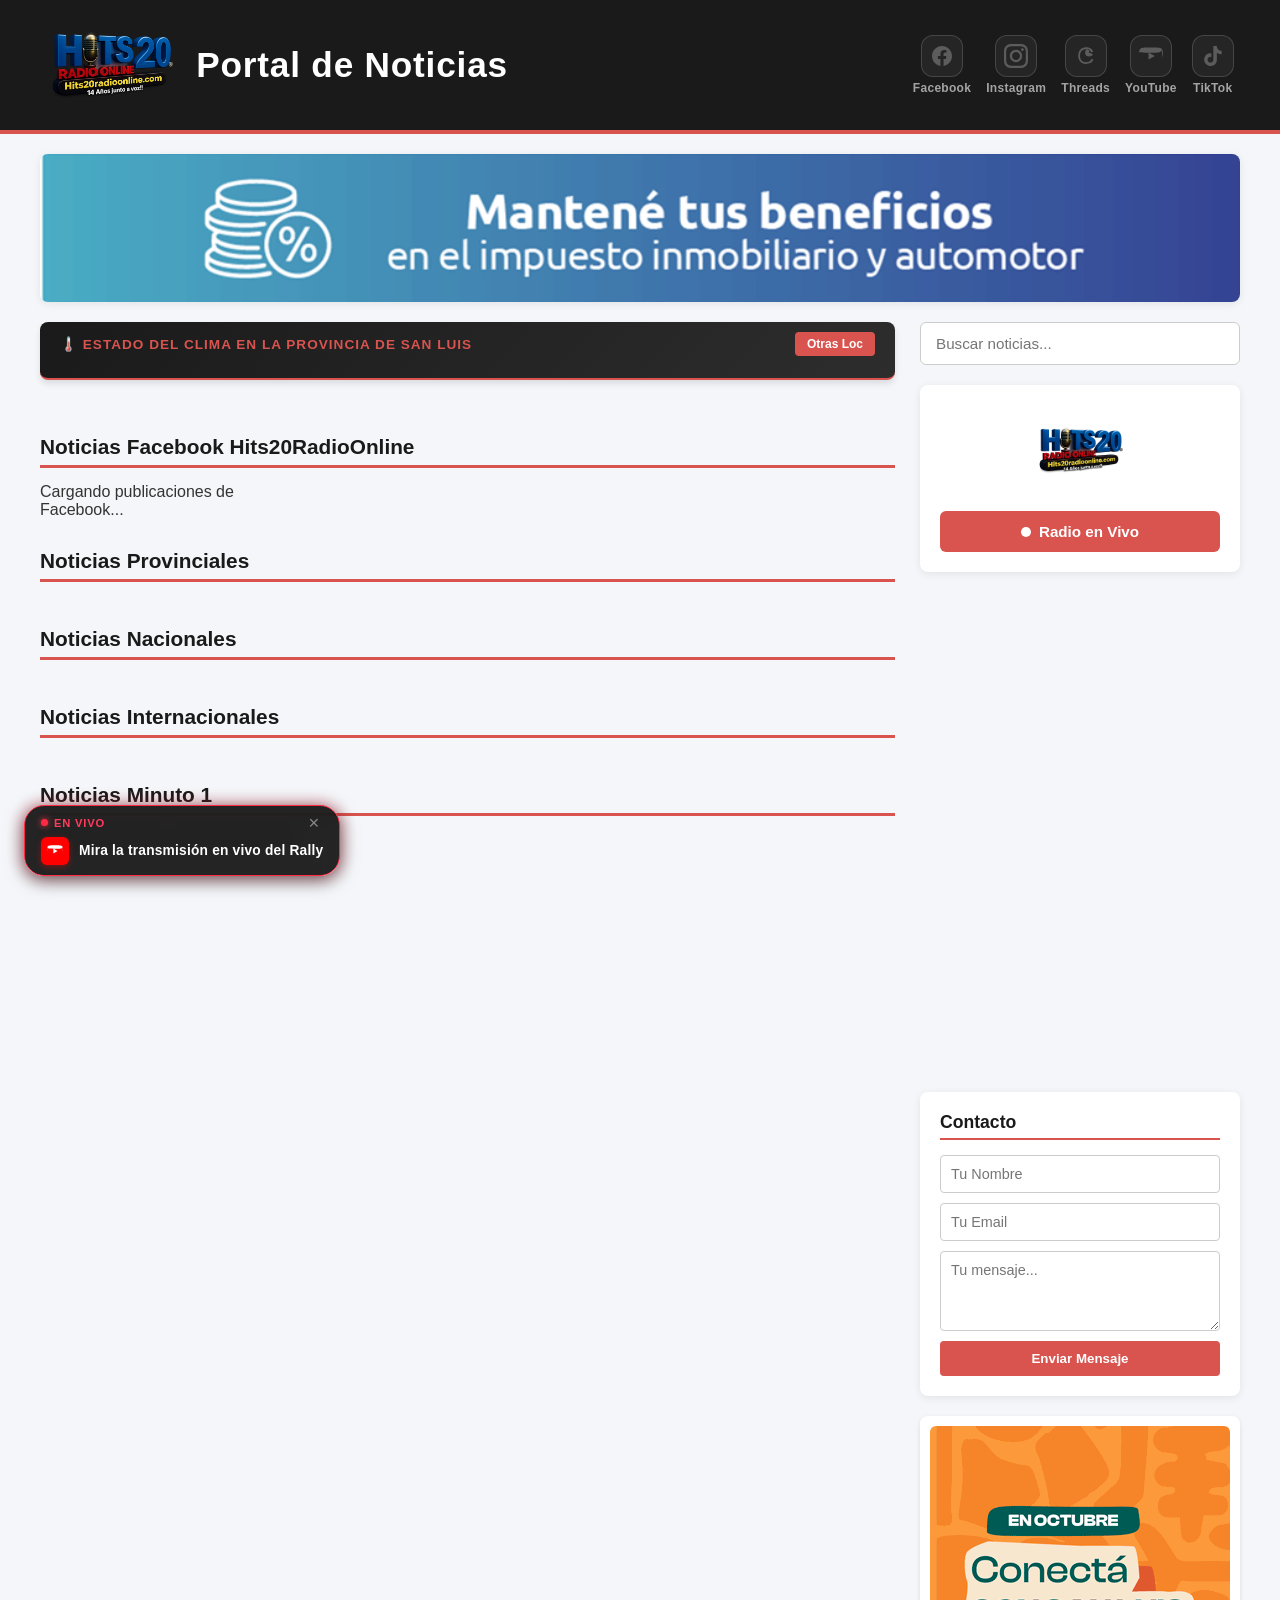
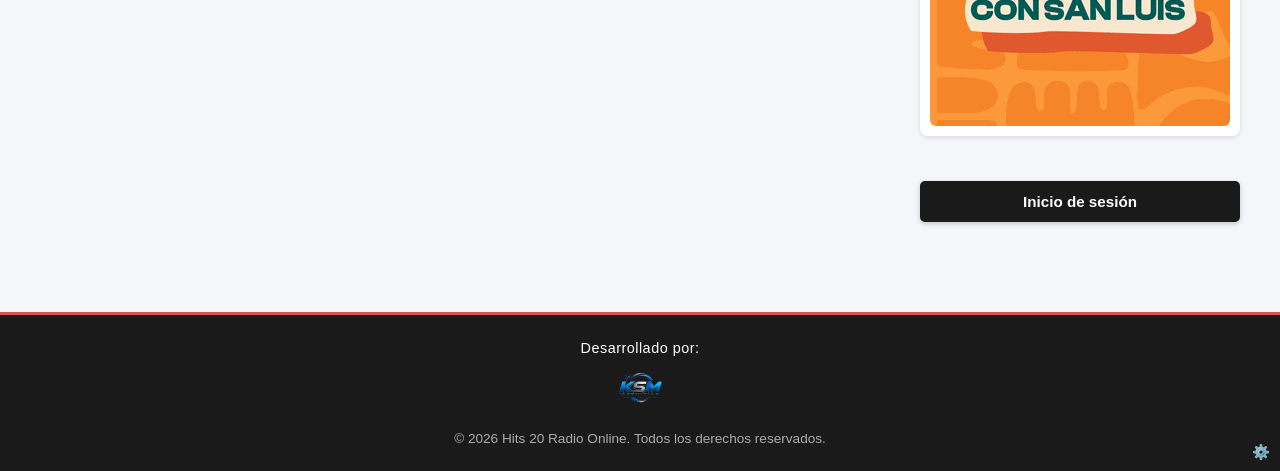
==== commit 36689ca6: "feat: transformar boton en card flotante del rally con estilo neon" ====
--- a/index.html
+++ b/index.html
@@ -92,25 +92,8 @@
                 <h1>Portal de Noticias</h1>
             </div>
 
-            <!-- Derecha: Redes Sociales y Emisiones Especiales -->
+            <!-- Derecha: Redes Sociales -->
             <div class="header-socials">
-                <!-- Emisiones Especiales (Transmisión en Vivo) -->
-                <button type="button" 
-                        id="btn-emisiones-especiales" 
-                        class="header-social-btn header-social-btn--action" 
-                        title="Emisiones Especiales - Hits 20 Transmisión en Vivo" 
-                        aria-label="Abrir transmisión especial en vivo Hits 20"
-                        aria-haspopup="dialog"
-                        aria-controls="modal-emision-especial">
-                    <div class="social-icon-box live-water">
-                        <span class="live-water__pulse" aria-hidden="true"></span>
-                        <svg class="live-water__icon" viewBox="0 0 24 24" aria-hidden="true">
-                            <path fill="currentColor" d="M17 10.5V7a1 1 0 0 0-1-1H3a1 1 0 0 0-1 1v10a1 1 0 0 0 1 1h13a1 1 0 0 0 1-1v-3.5l4 4V6.5l-4 4zM10 14.5v-5l4 2.5-4 2.5z"/>
-                        </svg>
-                    </div>
-                    <span>Especiales</span>
-                </button>
-
                 <!-- Facebook -->
                 <a href="https://www.facebook.com/hits20radio/" target="_blank" rel="noopener noreferrer" class="header-social-btn">
                     <div class="social-icon-box fb-water">
@@ -287,6 +270,35 @@
             <button id="btn-admin-ads" style="background: transparent; border: none; color: #555; cursor: pointer; font-size: 0.9rem;" title="Gestionar Publicidades">⚙️</button>
         </div>
     </footer>
+
+    <!-- CARD FLOTANTE: TRANSMISIÓN EN VIVO DEL RALLY -->
+    <aside id="card-emision-especial" 
+           class="live-floating-card" 
+           role="button" 
+           tabindex="0" 
+           aria-label="Mira la transmisión en vivo del Rally"
+           aria-haspopup="dialog"
+           aria-controls="modal-emision-especial">
+        <div class="live-floating-card__header">
+            <div class="live-floating-card__badge">
+                <span class="live-floating-card__dot" aria-hidden="true"></span>
+                <span class="live-floating-card__status">EN VIVO</span>
+            </div>
+            <button type="button" 
+                    id="btn-cerrar-live-card" 
+                    class="live-floating-card__close" 
+                    title="Ocultar aviso" 
+                    aria-label="Cerrar aviso flotante">&times;</button>
+        </div>
+        <div class="live-floating-card__content">
+            <div class="live-floating-card__icon-box" aria-hidden="true">
+                <svg class="live-floating-card__icon" viewBox="0 0 24 24">
+                    <path fill="currentColor" d="M23.498 6.186a3.016 3.016 0 0 0-2.122-2.136C19.505 3.545 12 3.545 12 3.545s-7.505 0-9.377.505A3.017 3.017 0 0 0 .502 6.186C0 8.07 0 12 0 12s0 3.93.502-5.814a3.016 3.016 0 0 0 2.122 2.136c1.871.505 9.376.505 9.376.505s7.505 0 9.377-.505a3.015 3.015 0 0 0 2.122-2.136C24 15.93 24 12 24 12s0-3.93-.502-5.814zM9.545 15.568V8.432L15.818 12l-6.273 3.568z"/>
+                </svg>
+            </div>
+            <p class="live-floating-card__text">Mira la transmisión en vivo del Rally</p>
+        </div>
+    </aside>
 
     <!-- VENTANA EMERGENTE: EMISIONES ESPECIALES (TRANSMISIÓN EN VIVO) -->
     <div id="modal-emision-especial" 
@@ -546,12 +558,21 @@
                 });
             }
 
-            const btnEmisionEspecial = document.getElementById('btn-emisiones-especiales');
-            if (btnEmisionEspecial) {
-                btnEmisionEspecial.addEventListener('click', function () {
+            const cardEmisionEspecial = document.getElementById('card-emision-especial');
+            if (cardEmisionEspecial) {
+                cardEmisionEspecial.addEventListener('click', function (e) {
+                    if (e.target.closest('#btn-cerrar-live-card')) return;
                     if (typeof abrirModalEmisionesEspeciales === 'function') {
                         abrirModalEmisionesEspeciales();
                     }
+                });
+            }
+
+            const btnCerrarCard = document.getElementById('btn-cerrar-live-card');
+            if (btnCerrarCard && cardEmisionEspecial) {
+                btnCerrarCard.addEventListener('click', function (e) {
+                    e.stopPropagation();
+                    cardEmisionEspecial.classList.add('live-floating-card--hidden');
                 });
             }
         });
--- a/css/styles.css
+++ b/css/styles.css
@@ -130,12 +130,19 @@
     cursor: pointer;
     font-family: inherit;
     color: inherit;
+    outline: none;
+    -webkit-tap-highlight-color: transparent;
 }
 
 .live-water {
     position: relative;
-    background-color: rgba(229, 9, 20, 0.14);
-    border-color: rgba(229, 9, 20, 0.45);
+    background-color: rgba(229, 9, 20, 0.18);
+    border-color: rgba(229, 9, 20, 0.55);
+}
+
+.live-water svg,
+.live-water svg path {
+    opacity: 0.95 !important;
 }
 
 .live-water__icon {
@@ -889,6 +896,137 @@
 }
 
 /* =============================================================
+   CARD FLOTANTE: TRANSMISIÓN EN VIVO DEL RALLY (BEM)
+   ============================================================= */
+.live-floating-card {
+    position: fixed;
+    bottom: 24px;
+    left: 24px;
+    z-index: var(--z-index-player, 9000);
+    display: flex;
+    flex-direction: column;
+    gap: 5px;
+    padding: 8px 16px 10px 16px;
+    background-color: rgba(14, 14, 14, 0.9);
+    backdrop-filter: blur(10px);
+    -webkit-backdrop-filter: blur(10px);
+    border: 1.5px solid #ff2a44;
+    border-radius: 20px;
+    box-shadow: 0 4px 18px rgba(0, 0, 0, 0.6), 0 0 16px rgba(255, 42, 68, 0.45);
+    cursor: pointer;
+    user-select: none;
+    max-width: 320px;
+    transition: transform var(--transition-fast, 0.2s ease), 
+                box-shadow var(--transition-fast, 0.2s ease), 
+                border-color var(--transition-fast, 0.2s ease),
+                opacity var(--transition-base, 0.3s ease),
+                visibility var(--transition-base, 0.3s ease);
+    animation: liveCardSubtleFloat 3.5s ease-in-out infinite;
+}
+
+.live-floating-card:hover {
+    transform: translateY(-3px) scale(1.02);
+    border-color: #ff4d6d;
+    box-shadow: 0 6px 24px rgba(0, 0, 0, 0.75), 0 0 24px rgba(255, 42, 68, 0.75);
+}
+
+.live-floating-card--hidden {
+    opacity: 0;
+    visibility: hidden;
+    pointer-events: none;
+    transform: scale(0.9) translateY(10px) !important;
+}
+
+.live-floating-card__header {
+    display: flex;
+    align-items: center;
+    justify-content: space-between;
+    width: 100%;
+}
+
+.live-floating-card__badge {
+    display: inline-flex;
+    align-items: center;
+    gap: 6px;
+}
+
+.live-floating-card__dot {
+    width: 7px;
+    height: 7px;
+    background-color: #ff2a44;
+    border-radius: var(--radius-full, 9999px);
+    box-shadow: 0 0 6px #ff2a44;
+    animation: liveBadgeDot 1.2s ease-in-out infinite alternate;
+}
+
+.live-floating-card__status {
+    color: #ff3b5c;
+    font-size: 0.7rem;
+    font-weight: 800;
+    letter-spacing: 0.8px;
+    text-transform: uppercase;
+}
+
+.live-floating-card__close {
+    background: transparent;
+    border: none;
+    color: #888888;
+    font-size: 1.15rem;
+    line-height: 1;
+    padding: 0 4px;
+    cursor: pointer;
+    font-family: inherit;
+    transition: color var(--transition-fast, 0.2s ease), transform var(--transition-fast, 0.2s ease);
+}
+
+.live-floating-card__close:hover {
+    color: #ffffff;
+    transform: scale(1.2);
+}
+
+.live-floating-card__content {
+    display: flex;
+    align-items: center;
+    gap: 10px;
+}
+
+.live-floating-card__icon-box {
+    width: 28px;
+    height: 28px;
+    background-color: #ff0000;
+    border-radius: 6px;
+    display: flex;
+    align-items: center;
+    justify-content: center;
+    flex-shrink: 0;
+    box-shadow: 0 2px 6px rgba(255, 0, 0, 0.4);
+}
+
+.live-floating-card__icon {
+    width: 16px;
+    height: 16px;
+    color: #ffffff;
+}
+
+.live-floating-card__text {
+    margin: 0;
+    color: #ffffff;
+    font-size: clamp(0.78rem, 0.74rem + 0.2vw, 0.86rem);
+    font-weight: 600;
+    line-height: 1.25;
+    letter-spacing: 0.2px;
+}
+
+@keyframes liveCardSubtleFloat {
+    0%, 100% {
+        transform: translateY(0);
+    }
+    50% {
+        transform: translateY(-4px);
+    }
+}
+
+/* =============================================================
    MODAL DE EMISIONES ESPECIALES / TRANSMISIÓN EN VIVO (BEM)
    ============================================================= */
 .live-modal {
@@ -1210,4 +1348,12 @@
         font-size: 0.65rem;
         padding: 3px 6px;
     }
+
+    /* Card Flotante Rally Móvil */
+    .live-floating-card {
+        bottom: 16px;
+        left: 16px;
+        right: 16px;
+        max-width: calc(100% - 32px);
+    }
 }
